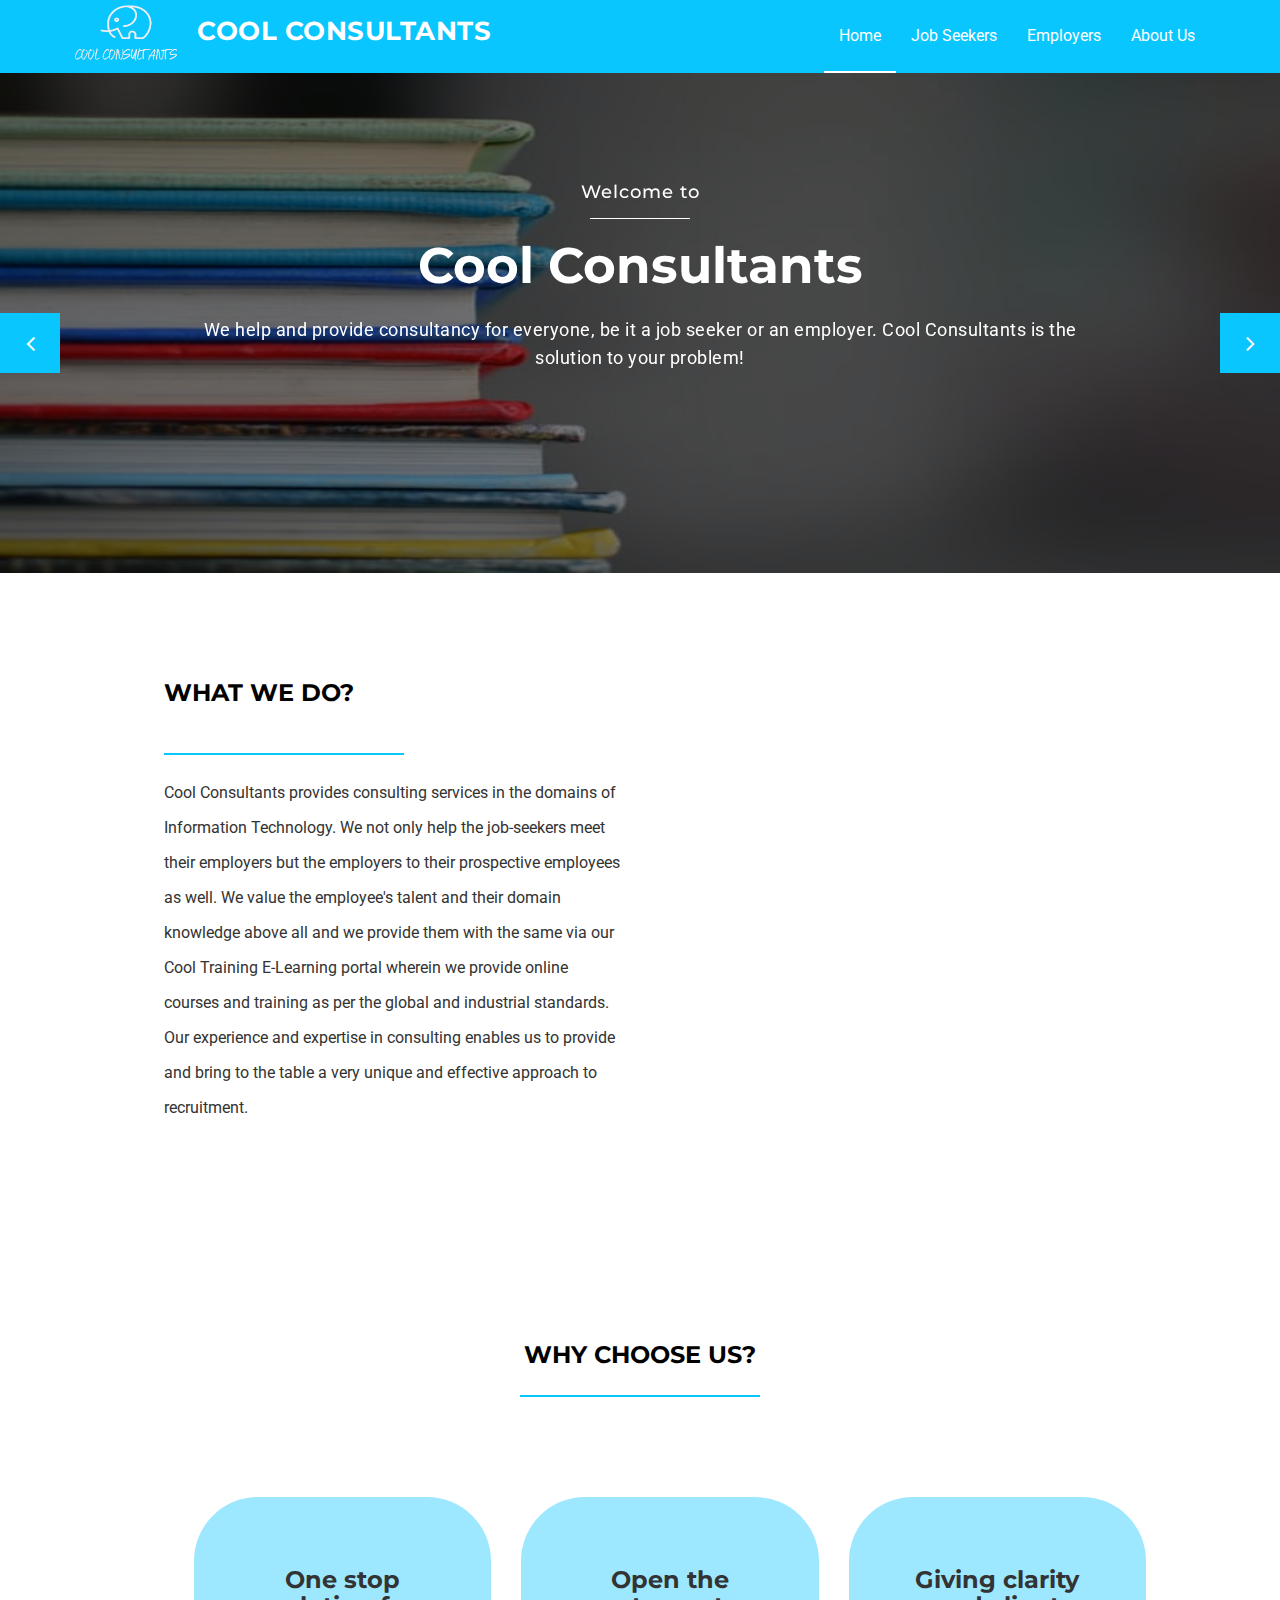
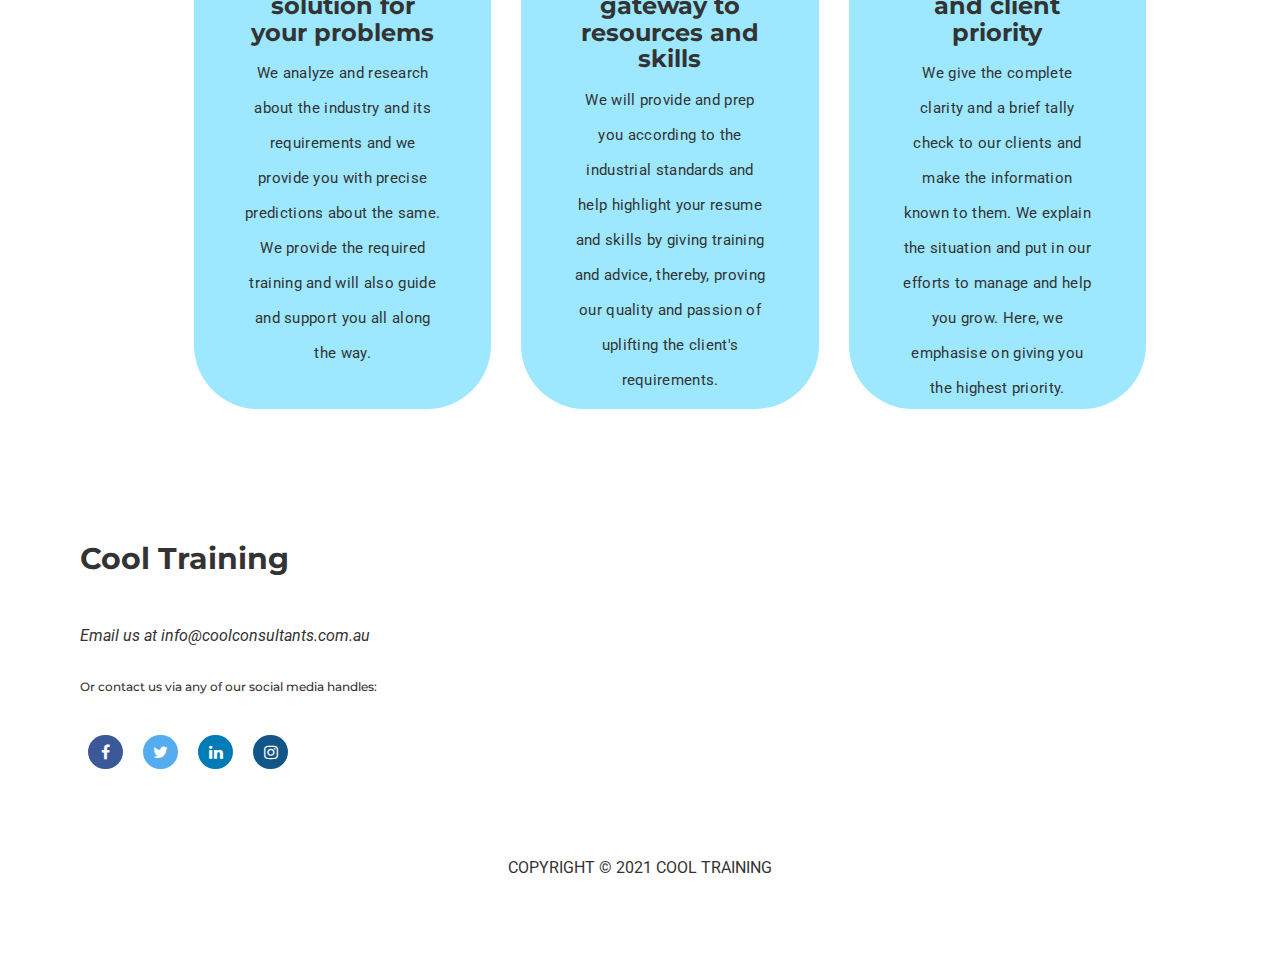
==== index.html @ 268cb94e "first commit" ====
<!DOCTYPE html>
<html lang="en">
  <head>
    <meta charset="utf-8">
    <meta http-equiv="X-UA-Compatible" content="IE=edge">
    <meta name="viewport" content="width=device-width, initial-scale=1">    
    <title>Cool Consultants</title>

   
    
    <link rel="shortcut icon" href="assets/img/cool.png" type="image/x-icon">

    
   
    <link href="assets/css/bootstrap.css" rel="stylesheet">   
    
    <link rel="stylesheet" type="text/css" href="assets/css/slick.css">          
    
    <link rel="stylesheet" href="assets/css/jquery.fancybox.css" type="text/css" media="screen" /> 
    
    <link id="switcher" href="assets/css/theme-color/default-theme.css" rel="stylesheet">          

   
    <link href="assets/css/style.css" rel="stylesheet">    

   
    <link href='https://fonts.googleapis.com/css?family=Montserrat:400,700' rel='stylesheet' type='text/css'>
    <link href='https://fonts.googleapis.com/css?family=Roboto:400,400italic,300,300italic,500,700' rel='stylesheet' type='text/css'>
    <link rel="stylesheet" href="https://cdnjs.cloudflare.com/ajax/libs/font-awesome/4.7.0/css/font-awesome.min.css"> 
    

    

  </head>
  <body> 

  
    <a class="scrollToTop" href="#">
      <i class="fa fa-angle-up"></i>      
    </a>
  

  
  
  <section id="mu-menu">
    <nav class="navbar navbar-default" role="navigation">  
      <div class="container">
        <div class="navbar-header">
          
          <button type="button" class="navbar-toggle collapsed" data-toggle="collapse" data-target="#navbar" aria-expanded="false" aria-controls="navbar">
            <span class="sr-only">Toggle navigation</span>
            <span class="icon-bar"></span>
            <span class="icon-bar"></span>
            <span class="icon-bar"></span>
          </button>
         
          <img src="assets/img/cool.png" style="height:4em; width:7em; float: left; ">             
          

          <a class="navbar-brand" href="index.html">&nbsp;&nbsp;Cool Consultants</a>
          
        </div>
        <div id="navbar" class="navbar-collapse collapse">
          <ul id="top-menu" class="nav navbar-nav navbar-right main-nav">
            <li class="active"><a href="index.html">Home</a></li>             
            <li><a href="jobseekers.html">Job Seekers</a></li>
                    
            <li><a href="employers.html">Employers</a></li>
            <li><a href="aboutus.html">About Us</a></li>               
           
          </ul>                     
        </div><!--/.nav-collapse -->        
      </div>     
    </nav>
  </section>
  <!-- End menu -->
  
  
  <section id="mu-slider">
    <!-- Start single slider item -->
    <div class="mu-slider-single">
      <div class="mu-slider-img">
        <figure>
          <img src="assets/img/slider/photo1.jpg" alt="img">
        </figure>
      </div>
      <div class="mu-slider-content">
        <h4>Welcome to</h4>
        <span></span>
        <h2>Cool Consultants</h2>
        <p>We help and provide consultancy for everyone, be it a job seeker or an employer. Cool Consultants is the solution to your problem!</p>
        
      </div>
    </div>
   
    <div class="mu-slider-single">
      <div class="mu-slider-img">
        <figure>
          <img src="assets/img/slider/photo2.jpg" alt="img">
        </figure>
      </div>
      <div class="mu-slider-content">
        
        <h2>Hub for Job Seekers</h2>
        <p>We understand the trends and requirements in the industry today and we train and polish you accordingly and make you job ready and hirable.</p>
       
      </div>
    </div>
    
    <div class="mu-slider-single">
      <div class="mu-slider-img">
        <figure>
          <img src="assets/img/slider/photo3.jpg" alt="img">
        </figure>
      </div>
      <div class="mu-slider-content">
        
        <h2>Resource for Employers</h2>
        <p>If you are seeking for a highly-valuable and skilled employee who will be a great resource and value for your organisation, Cool Consultants is the best place to visit.</p>
       
      </div>
    </div>
     
  </section>
  
  
  
  <section id="mu-about-us">
    <div class="container">
      <div class="row">
        <div class="col-md-12">
          <div class="mu-about-us-area">           
            <div class="row">
              <div class="col-lg-6 col-md-6">
                <div class="mu-about-us-left">
                
                  <div class="mu-title">
                    <h2 style="font-size: 24px;">What we do?</h2>    
                    <hr style="width: 240px; border-top: 2px solid #09C6FF; float: left;">          
                  </div>
                 
                  <p style = "line-height:35px;">
                       Cool Consultants provides consulting services in the domains of Information Technology. 
                       We not only help the job-seekers meet their employers but the employers to their prospective employees as well. 
                       We value the employee's talent and their domain knowledge above all and we provide them with the same via our Cool Training E-Learning portal wherein we provide online courses and training as per the global and industrial standards. 
                       Our experience and expertise in consulting enables us to provide and bring to the table a very unique and effective approach to recruitment.
                  </p>
                </div>
              </div>
              <div class="col-lg-6 col-md-6">
                <div class="mu-about-us-right">                            
                
                 
                </a>                
                </div>
              </div>
            </div>
          </div>
        </div>
      </div>
    </div>
  </section>

  
  <section id="mu-features">
    <div class="container">
      <div class="row">
        <div class="col-lg-12 col-md-12">
          <div class="mu-features-area">
            
            <div class="mu-title">
              <h2 style="font-size: 24px;">Why Choose Us?</h2>
              <hr style="width: 240px; border-top: 2px solid #09C6FF;">      
            </div>
           
            <div class="mu-features-content">
              <div class="row">
                <div class="col-lg-4 col-md-4  col-sm-6">
                  <div class="mu-single-feature">
                    
                    <h3><b>One stop solution for your problems</b></h3>
                    <p>We analyze and research about the industry and its requirements and we provide you with precise predictions about the same. We provide the required training and will also guide and support you all along the way.</p>
                  
                  </div>
                </div>
                <div class="col-lg-4 col-md-4 col-sm-6">
                  <div class="mu-single-feature">
                   
                    <h3><b>Open the gateway to resources and skills</b></h3>
                    <p>We will provide and prep you according to the industrial standards and help highlight your resume and skills by giving training and advice, thereby, proving our quality and passion of uplifting the client's requirements.</p>
                    <br>
                  </div>
                </div>
                <div class="col-lg-4 col-md-4 col-sm-6">
                  <div class="mu-single-feature">
                    
                    <h3><b>Giving clarity and client priority</b></h3>
                    <p>We give the complete clarity and a brief tally check to our clients and make the information known to them. We explain the situation and put in our efforts to manage and help you grow. Here, we emphasise on giving you the highest priority.</p>
                     <br>
                  </div>
                </div>
                
              </div>
            </div>
          
          </div>
        </div>
      </div>
    </div>
  </section>
  
  
  

  <div class="cont">
            <address>
            <h2 class="hh">Cool Training </h2> <br> <br>
            <em>Email us at  <a href = "mailto: info@coolconsultants.com.au" class="ch">info@coolconsultants.com.au</a></em> <br> <br> 
            <h6 class="para">Or contact us via any of our social media handles: </h6> <br> 
            <a href="#" class="fa fa-facebook fa-one"></a>
            <a href="#" class="fa fa-twitter fa-one"></a>
            <a href="#" class="fa fa-linkedin fa-one"></a>
            <a href="#" class="fa fa-instagram fa-one"></a> <br> <br> <br> <br>
            <p> <center> COPYRIGHT &copy; 2021 COOL TRAINING </center> </p>
            </address>
        </div>

  
  

  <script src="assets/js/jquery.min.js"></script>  
  <script src="assets/js/bootstrap.js"></script>   
  <script type="text/javascript" src="assets/js/slick.js"></script>
  <script type="text/javascript" src="assets/js/waypoints.js"></script>
  <script type="text/javascript" src="assets/js/jquery.counterup.js"></script>  
  <script type="text/javascript" src="assets/js/jquery.mixitup.js"></script>    
  <script type="text/javascript" src="assets/js/jquery.fancybox.pack.js"></script>
  <script src="assets/js/custom.js"></script> 

</body>
</html>
---- assets/css/theme-color/default-theme.css ----
.scrollToTop {
  background-color: #01bafd;
  border: 2px solid #01bafd;
}

.mu-read-more-btn:hover, .mu-read-more-btn:focus {
  background-color: #01bafd;
  border-color: #01bafd;
}

.mu-post-btn:hover, .mu-post-btn:focus {
  background-color: #01bafd;
  border-color: #01bafd;
}

#mu-header .mu-header-area .mu-header-top-right .mu-top-social-nav li a:hover, #mu-header .mu-header-area .mu-header-top-right .mu-top-social-nav li a:focus {
  color: #01bafd;
}

#mu-menu .navbar-header .navbar-brand i {
  color: #01bafd;
}
#mu-menu .navbar-default .navbar-nav li > a:hover, #mu-menu .navbar-default .navbar-nav li > a:focus {
  border-color: black;
  color: black;
}
#mu-menu .navbar-default .navbar-nav li .dropdown-menu {
  border-top: 2px solid #09C6FF;
}
#mu-menu .navbar-default .navbar-nav li .dropdown-menu li a:hover, #mu-menu .navbar-default .navbar-nav li .dropdown-menu li a:focus {
  background-color: #09C6FF;
  color: #09C6FF;
}
#mu-menu .navbar-default .navbar-nav .open a:hover, #mu-menu .navbar-default .navbar-nav .open a:focus {
  background-color: #09C6FF;
}

#mu-menu .navbar-default .navbar-nav > .active > a, #mu-menu .navbar-default .navbar-nav > .active > a:hover, #mu-menu .navbar-default .navbar-nav > .active > a:focus {
  color: white;
  border-bottom: 2px solid white;
  background-color: transparent;
}

#mu-search .mu-search-area .mu-search-close {
  background-color: #01bafd;
}

#mu-slider .mu-slider-single .mu-slider-content span {
  background-color: white;
}
#mu-slider .slick-prev,
#mu-slider .slick-next {
  background-color: #09C6FF;
  color: white;
  border-radius: 2em;
}

#mu-features .mu-features-area .mu-features-content .mu-single-feature span {
  color: #09C6FF;
  border: 1px solid white;
}
#mu-features .mu-features-area .mu-features-content .mu-single-feature a:hover, #mu-features .mu-features-area .mu-features-content .mu-single-feature a:focus {
  color: #01bafd;
  border-color: #01bafd;
}

#mu-latest-courses .mu-latest-courses-area .mu-latest-courses-content .slick-dots .slick-active {
  background-color: #09C6FF;
}

.mu-latest-course-single .mu-latest-course-img .mu-latest-course-imgcaption a:hover, .mu-latest-course-single .mu-latest-course-img .mu-latest-course-imgcaption a:focus {
  color: #01bafd;
}
.mu-latest-course-single .mu-latest-course-single-content h4 a:hover, .mu-latest-course-single .mu-latest-course-single-content h4 a:focus {
  color: #01bafd;
}
.mu-latest-course-single .mu-latest-course-single-content .mu-latest-course-single-contbottom .mu-course-details {
  color: #01bafd;
}

#mu-our-teacher .mu-our-teacher-area .mu-our-teacher-content .mu-our-teacher-single .mu-our-teacher-img .mu-our-teacher-social {
  background-color: #01bafd;
}
#mu-our-teacher .mu-our-teacher-area .mu-our-teacher-content .mu-our-teacher-single .mu-our-teacher-img .mu-our-teacher-social a:hover, #mu-our-teacher .mu-our-teacher-area .mu-our-teacher-content .mu-our-teacher-single .mu-our-teacher-img .mu-our-teacher-social a:focus {
  color: #01bafd;
}

#mu-testimonial .mu-testimonial-area .mu-testimonial-content .mu-testimonial-item .mu-testimonial-info span {
  color: #01bafd;
}
#mu-testimonial .mu-testimonial-area .mu-testimonial-content .slick-dots .slick-active {
  background-color: #01bafd;
}

.mu-blog-single-item .mu-blog-single-img .mu-blog-caption h3 a:hover {
  color: #01bafd;
}
.mu-blog-single-item .mu-blog-meta a:hover, .mu-blog-single-item .mu-blog-meta a:focus {
  color: #01bafd;
}
.mu-blog-single-item .mu-blog-description a:hover, .mu-blog-single-item .mu-blog-description a:focus {
  border-color: #01bafd;
}

#mu-page-breadcrumb .mu-page-breadcrumb-area .breadcrumb .active {
  color: #09C6FF;
}

#mu-course-content {
  background-color: #f8f8f8;
  display: inline;
  float: left;
  padding: 100px 0;
  width: 100%;
}
#mu-course-content .mu-course-content-area {
  display: inline;
  float: left;
  width: 100%;
}
#mu-course-content .mu-course-content-area .mu-course-container {
  display: inline;
  float: left;
  width: 100%;
}
#mu-course-content .mu-course-content-area .mu-course-container .mu-latest-course-single {
  border: 1px solid white;
  margin-bottom: 30px;
}
#mu-course-content .mu-course-content-area .mu-sidebar .mu-single-sidebar .mu-sidebar-catg li a:hover, #mu-course-content .mu-course-content-area .mu-sidebar .mu-single-sidebar .mu-sidebar-catg li a:focus {
  color: #09C6FF;
}
#mu-course-content .mu-course-content-area .mu-sidebar .mu-single-sidebar .mu-sidebar-popular-courses .media .media-body .media-heading a:hover, #mu-course-content .mu-course-content-area .mu-sidebar .mu-single-sidebar .mu-sidebar-popular-courses .media .media-body .media-heading a:focus {
  color: #09C6FF;
}
#mu-course-content .mu-course-content-area .mu-sidebar .mu-single-sidebar .tag-cloud a:hover, #mu-course-content .mu-course-content-area .mu-sidebar .mu-single-sidebar .tag-cloud a:focus {
  color: #09C6FF;
  border-color: #09C6FF;
}

.mu-pagination .pagination li a:hover, .mu-pagination .pagination li a:focus {
  background-color: #09C6FF;
  border-color: #09C6FF;
}
.mu-pagination .pagination .active a {
  background-color: #01bafd;
  border-color: #01bafd;
}

ul.cll {
  background-color: white;
  color: #09C6FF;
}

.mu-related-item {
  display: inline;
  float: left;
  margin-top: 30px;
  width: 100%;
}
.mu-related-item .mu-related-item-area #mu-related-item-slide .slick-prev,
.mu-related-item .mu-related-item-area #mu-related-item-slide .slick-next {
  background-color: #09C6FF;
}

.mu-blog-single .mu-blog-single-item .mu-blog-tags .mu-news-single-tagnav li a:hover, .mu-blog-single .mu-blog-single-item .mu-blog-tags .mu-news-single-tagnav li a:focus {
  color: #09C6FF;
}
.mu-blog-single .mu-blog-single-item .mu-blog-social .mu-news-social-nav li a:hover, .mu-blog-single .mu-blog-single-item .mu-blog-social .mu-news-social-nav li a:focus {
  background-color: #09C6FF;
  border-color: #09C6FF;
}

.mu-blog-single-navigation a:hover, .mu-blog-single-navigation a:focus {
  background-color: #09C6FF;
  border-color: #09C6FF;
}

.mu-comments-area {
  display: inline;
  float: left;
  width: 100%;
  margin-top: 20px;
}
.mu-comments-area h3 {
  margin-bottom: 20px;
  padding: 20px;
  border-bottom: 1px solid white;
  padding-left: 0;
}
.mu-comments-area .comments .commentlist li .reply-btn:hover, .mu-comments-area .comments .commentlist li .reply-btn:focus {
  background-color: #09C6FF;
  border-color: #09C6FF;
}
.mu-comments-area .comments .commentlist li .author-tag {
  background-color: #09C6FF;
}
.mu-comments-area .comments .comments-pagination li a:hover, .mu-comments-area .comments .comments-pagination li a:focus {
  color: #09C6FF;
}

#mu-gallery .mu-gallery-area .mu-gallery-content {
  width: 100%;
}
#mu-gallery .mu-gallery-area .mu-gallery-content .mu-gallery-top ul li {
  background-color: black;
  border: 1px solid black;
}
#mu-gallery .mu-gallery-area .mu-gallery-content .mu-gallery-top ul li:hover, #mu-gallery .mu-gallery-area .mu-gallery-content .mu-gallery-top ul li:focus {
  color: #09C6FF;
  border-color: white;
}
#mu-gallery .mu-gallery-area .mu-gallery-content .mu-gallery-top ul .active {
  color: #09C6FF;
  border-color: #09C6FF;
}
#mu-gallery .mu-gallery-area .mu-gallery-content .mu-gallery-body ul li .mu-single-gallery .mu-single-gallery-item .mu-single-gallery-info .mu-single-gallery-info-inner a {
  background-color: #09C6FF;
}

#mu-contact .mu-contact-area .mu-contact-content .mu-contact-left .contactform input[type="text"]:focus,
#mu-contact .mu-contact-area .mu-contact-content .mu-contact-left .contactform input[type="email"]:focus,
#mu-contact .mu-contact-area .mu-contact-content .mu-contact-left .contactform input[type="url"]:focus {
  border-color: #09C6FF;
}
#mu-contact .mu-contact-area .mu-contact-content .mu-contact-left .contactform textarea:focus {
  border-color: #09C6FF;
}

#mu-error .mu-error-area h2 {
  color: #09C6FF;
}

#mu-footer .mu-footer-top .mu-footer-top-area .mu-footer-widget ul li a:hover, #mu-footer .mu-footer-top .mu-footer-top-area .mu-footer-widget ul li a:focus {
  color: #09C6FF;
}
#mu-footer .mu-footer-top .mu-footer-top-area .mu-footer-widget .mu-subscribe-form input[type="email"]:focus {
  border-color: #09C6FF;
}
#mu-footer .mu-footer-top .mu-footer-top-area .mu-footer-widget .mu-subscribe-form .mu-subscribe-btn {
  background-color: #09C6FF;
}
---- assets/css/style.css ----
.page h1.format-icon:before {
content: none;
}

.cont {
  margin-left: 0;
  margin-right: 0;
  padding: 5em;
}

p {
   line-height: 35px;
}

.parallax-window {
    background: transparent;
    position: relative;
}

#parallax-1 {
    min-height: 780px;
}

.container-fluid {
    max-width: 1500px;
}

.container-fluid, .container-lg, .container-md, .container-sm, .container-xl {
    width: 100%;
    padding-right: 15px;
    padding-left: 15px;
    margin-right: auto;
    margin-left: auto;
}

div {
    display: block;
}

.row {
    margin-left: 2em;
    margin-right: 2em;
}


.imgg {
    height: 5em;
    width: 7em;
}



.tm-logo {
    position: absolute;
    z-index: 500;
    top: 5px;
    left: 16px;
    display: flex;
    border-radius: 12em;
    align-items: center;
    justify-content: center;
    background-color: #09C6FF;
    color: white;
    width: 300px;
    height: 300px;
    padding: 2em;
}

.hh {
  padding-top: 3em;
}

.fa:hover {
  opacity: 0.8;
  color: #09C6FF;
}

/* Set a specific color for each brand */

/* Facebook */
.fa-facebook {
  background: #3B5998;
  color: white;
}

/*LinkedIn*/
.fa-linkedin {
  background: #007bb5;
  color: white;
}

/*Instagram*/
.fa-instagram {
  background: #125688;
  color: white;
}

/* Twitter */
.fa-twitter {
  background: #55ACEE;
  color: white;
}

.fa-one {
  padding: 9px;
  font-size: 35px;
  width: 35px;
  text-align: center;
  text-decoration: none;
  border-radius: 6em;
  margin: 9px 8px;
}

.fa-one:hover{
  color: #09C6FF;
  background-color: white;
  opacity: 0.8;
}

body {
  background-color: #ffffff;
  font-family: "Roboto", sans-serif;
  color: #333333;
  font-size: 16px;
  overflow-x: hidden;
}

.no-padding {
  padding: 0;
}

.no-border {
  border: none;
}

/* MODULES - Individual site components */
ul {
  padding: 0;
  margin: 0;
  list-style: none;
}

a {
  text-decoration: none;
  color: #333333;
}

a.ch {
  color: #333333;
}

a.ch:hover{
  color: #09C6FF;
}

a.chh {
  color: white;
}

a.chh:hover {
  color: #09C6FF;
}

a:hover,
a:focus {
  outline: none;
  text-decoration: none;
  color: white;
}

li.c {
  color: #09C6FF;
}

h1, h2, h3, h4, h5, h6 {
  font-family: "Montserrat", sans-serif;
}

h2 {
  font-size: 30px;
  font-weight: 700;
  line-height: 40px;
  margin: 0;
}

h2.t {
  color: white;
  font-size: 42px;
}

img {
  border: none;
}

.mu-read-more-btn {
  border: 1px solid #fff;
  color: #fff;
  display: inline-block;
  margin-top: 10px;
  padding: 10px 20px;
  text-transform: uppercase;
  -webkit-transition: all 0.5s;
  -moz-transition: all 0.5s;
  -ms-transition: all 0.5s;
  -o-transition: all 0.5s;
  transition: all 0.5s;
}
.mu-read-more-btn:hover, .mu-read-more-btn:focus {
  color: #fff;
}

.mu-post-btn {
  background-color: transparent;
  border: 1px solid #ddd;
  display: inline-block;
  font-size: 16px;
  padding: 10px 18px;
  -webkit-transition: all 0.5s;
  -moz-transition: all 0.5s;
  -ms-transition: all 0.5s;
  -o-transition: all 0.5s;
  transition: all 0.5s;
}
.mu-post-btn:hover, .mu-post-btn:focus {
  color: white;
  background-color: #09C6FF;
  border-color: #09C6FF;
}

/* LAYOUTS - Page layout styles */
/*==================
 HEADER SECTION
====================*/
#mu-header {
  background-color: #f8f8f8;
  display: inline;
  float: left;
  width: 100%;
}
#mu-header .mu-header-area {
  display: inline;
  float: left;
  padding: 10px 0;
  width: 100%;
}
#mu-header .mu-header-area .mu-header-top-left {
  display: inline;
  float: left;
  width: 100%;
}
#mu-header .mu-header-area .mu-header-top-left .mu-top-email {
  display: inline;
  float: left;
  font-size: 14px;
}
#mu-header .mu-header-area .mu-header-top-left .mu-top-email i {
  margin-right: 5px;
}
#mu-header .mu-header-area .mu-header-top-left .mu-top-phone {
  border-left: 1px solid #ddd;
  display: inline;
  font-size: 14px;
  float: left;
  margin-left: 15px;
  padding-left: 15px;
}
#mu-header .mu-header-area .mu-header-top-left .mu-top-phone i {
  margin-right: 5px;
}
#mu-header .mu-header-area .mu-header-top-right {
  display: inline;
  float: left;
  text-align: right;
  width: 100%;
}
#mu-header .mu-header-area .mu-header-top-right .mu-top-social-nav {
  display: inline-block;
}
#mu-header .mu-header-area .mu-header-top-right .mu-top-social-nav li {
  display: inline-block;
}
#mu-header .mu-header-area .mu-header-top-right .mu-top-social-nav li a {
  display: inline-block;
  font-size: 14px;
  padding: 0 8px;
  -webkit-transition: all 0.5s;
  -moz-transition: all 0.5s;
  -ms-transition: all 0.5s;
  -o-transition: all 0.5s;
  transition: all 0.5s;
}

/*==================
 NAVBAR SECTION
====================*/
#mu-menu {
  display: inline;
  float: left;
  width: 100%;
}
#mu-menu .navbar-header .navbar-brand {
  color: white;
  font-family: "Montserrat", sans-serif;
  font-size: 26px;
  font-weight: bold;
  text-transform: uppercase;
  padding-top: 20px;
  letter-spacing: 0.5px;
}
#mu-menu .navbar-header .navbar-brand i {
  font-size: 35px;
}
#mu-menu .navbar-header .navbar-brand span {
  margin-left: 4px;
}
#mu-menu .navbar-default {
  background-color: #09C6FF;
  border-radius: 0;
  border-left: none;
  border-right: none;
  margin-bottom: 0px;
}
#mu-menu .navbar-default .navbar-nav li > a {
  border-bottom: 2px solid transparent;
  padding-bottom: 25px;
  padding-top: 25px;
  margin-bottom: -1px;
  -webkit-transition: all 0.5s;
  -moz-transition: all 0.5s;
  -ms-transition: all 0.5s;
  -o-transition: all 0.5s;
  transition: all 0.5s;
}
#mu-menu .navbar-default .navbar-nav li #mu-search-icon:hover, #mu-menu .navbar-default .navbar-nav li #mu-search-icon:focus {
  border: none;
}
#mu-menu .navbar-default .navbar-nav li .dropdown-menu {
  border-radius: 0px;
  background-color: white;
  color: #09C6FF;
}
#mu-menu .navbar-default .navbar-nav li .dropdown-menu li a {
  color: #09C6FF;
  padding-top: 10px;
  padding-bottom: 10px;
}
#mu-menu .navbar-default .navbar-nav li .dropdown-menu li a:hover, #mu-menu .navbar-default .navbar-nav li .dropdown-menu li a:focus {
  color: #fff;
}
#mu-menu .navbar-default .navbar-nav .open a:hover, #mu-menu .navbar-default .navbar-nav .open a:focus {
  color: #fff;
}



/* ALL SECTION */
/*scrol to top*/
.scrollToTop {
  border-radius: 2em;
  border-color: #09C6FF;
  bottom: 60px;
  color: white;
  background-color: #09C6FF;
  display: none;
  font-size: 30px;
  line-height: 50px;
  height: 50px;
  font-family: "Montserrat", sans-serif;
  padding: 4px 0;
  position: fixed;
  right: 20px;
  text-align: center;
  text-decoration: none;
  width: 50px;
  z-index: 999;
  -webkit-transition: all 0.5s ease 0s;
  -moz-transition: all 0.5s ease 0s;
  -ms-transition: all 0.5s ease 0s;
  -o-transition: all 0.5s ease 0s;
  transition: all 0.5s ease 0s;
}
.scrollToTop:hover {
  color: #09C6FF;
  background-color: white;
  border-color: white;
}
.scrollToTop i {
  display: block;
}
.scrollToTop span {
  display: block;
  text-transform: uppercase;
  font-size: 14px;
  font-weight: bold;
}

.scrollToTop:hover,
.scrollToTop:focus {
  color: #09C6FF;
}

#mu-search {
  background-color: rgba(0, 0, 0, 0.9);
  height: 100%;
  left: 0;
  opacity: 1;
  position: fixed;
  top: 0;
  transform: translateY(-100%) scale(0);
  -webkit-transition: all 0.5s ease-in-out 0s;
  -moz-transition: all 0.5s ease-in-out 0s;
  -ms-transition: all 0.5s ease-in-out 0s;
  -o-transition: all 0.5s ease-in-out 0s;
  transition: all 0.5s ease-in-out 0s;
  width: 100%;
  z-index: 99999;
}
#mu-search .mu-search-area {
  display: inline;
  float: left;
  width: 100%;
  padding: 20% 0;
  text-align: center;
}
#mu-search .mu-search-area .mu-search-close {
  border: none;
  color: #fff;
  display: inline-block;
  font-size: 25px;
  outline: none;
  height: 50px;
  line-height: 50px;
  position: absolute;
  right: 100px;
  text-align: center;
  top: 50px;
  width: 50px;
}
#mu-search .mu-search-area .mu-search-form input[type="search"] {
  background: transparent none repeat scroll 0 0;
  border: medium none;
  color: #fff;
  font-size: 45px;
  font-family: "Montserrat", sans-serif;
  height: 100px;
  outline: medium none;
  text-align: center;
  width: 100%;
}

#mu-search.mu-search-open {
  transform: translateY(0) scale(1);
}

/*==================
 SLIDER SECTION
====================*/
#mu-slider {
  display: inline;
  float: left;
  width: 100%;
}
#mu-slider .mu-slider-single {
  display: inline;
  float: left;
  width: 100%;
  position: relative;
}
#mu-slider .mu-slider-single .mu-slider-img {
  display: inline;
  float: left;
  width: 100%;
  height: 500px;
}
#mu-slider .mu-slider-single .mu-slider-img:after {
  background-color: rgba(0, 0, 0, 0.5);
  content: '';
  position: absolute;
  left: 0;
  right: 0;
  top: 0;
  bottom: 0;
}
#mu-slider .mu-slider-single .mu-slider-img figure {
  height: 100%;
  width: 100%;
}
#mu-slider .mu-slider-single .mu-slider-img figure img {
  width: 100%;
  height: 100%;
}
#mu-slider .mu-slider-single .mu-slider-content {
  color: #fff;
  position: absolute;
  left: 0;
  right: 0;
  top: 20%;
  padding: 0 15%;
  width: 100%;
  text-align: center;
  height: 100%;
}
#mu-slider .mu-slider-single .mu-slider-content h4 {
  letter-spacing: 1px;
  margin-bottom: 0;
}
#mu-slider .mu-slider-single .mu-slider-content span {
  display: inline-block;
  height: 1px;
  width: 100px;
}
#mu-slider .mu-slider-single .mu-slider-content h2 {
  font-size: 50px;
  line-height: 80px;
  margin-bottom: 10px;
}
#mu-slider .mu-slider-single .mu-slider-content p {
  font-size: 18px;
  letter-spacing: 0.5px;
  line-height: 28px;
}
#mu-slider .mu-slider-single .mu-slider-content a {
  margin-top: 25px;
}
#mu-slider .slick-prev,
#mu-slider .slick-next {
  height: 60px;
  width: 60px;
  border-radius: 2em;
}
#mu-slider .slick-prev:before,
#mu-slider .slick-next:before {
  color: white;
  font-size: 25px;
}

/*==================
 SERVICE SECTION
====================*/
#mu-service {
  display: inline;
  float: left;
  margin-top: -80px;
  width: 100%;
  margin-top: 8em;
  margin-bottom: 5em;
}
#mu-service .mu-service-area {
  display: inline;
  float: left;
  width: 100%;
}
#mu-service .mu-service-area .mu-service-single {
  background-color: black;
  color: #fff;
  /*display: inline;*/
  float: left;
  padding: 35px 25px;
  text-align: center;
  width: 33.33%;
  border-radius: 8em;
  margin-left:0;
}
#mu-service .mu-service-area .mu-service-single:nth-child(2) {
  background-color: #09C6FF;
}
#mu-service .mu-service-area .mu-service-single:nth-child(3) {
  background-color: black;
}
#mu-service .mu-service-area .mu-service-single span {
  font-size: 30px;
}
#mu-service .mu-service-area .mu-service-single h3 {
  font-size: 25px;
}
#mu-service .mu-service-area .mu-service-single p {
  font-weight: lighter;
}

/*==================
 ABOUT SECTION
====================*/
#mu-about-us {
  display: inline;
  float: left;
  width: 100%;
  padding: 100px 0;
}
#mu-about-us .mu-about-us-area {
  display: inline;
  float: left;
  width: 100%;
}
#mu-about-us .mu-about-us-area .mu-about-us-left {
  display: inline;
  float: left;
  width: 100%;
}
#mu-about-us .mu-about-us-area .mu-about-us-left h2 {
  font-size: 40px;
  margin-bottom: 20px;
  text-align: left;
}
#mu-about-us .mu-about-us-area .mu-about-us-left ul {
  margin-left: 25px;
  margin-bottom: 15px;
}
#mu-about-us .mu-about-us-area .mu-about-us-left ul li {
  line-height: 30px;
  list-style: circle;
}
#mu-about-us .mu-about-us-area .mu-about-us-right {
  display: inline;
  float: left;
  width: 100%;
  display: block;
  width: 100%;
  background-color: #ccc;
}
#mu-about-us .mu-about-us-area .mu-about-us-right a {
  display: block;
  width: 100%;
  position: relative;
}
#mu-about-us .mu-about-us-area .mu-about-us-right a img {
  width: 100%;
}
#mu-about-us .mu-about-us-area .mu-about-us-right a:after {
  background-color: rgba(0, 0, 0, 0.8);
  bottom: 0;
  color: #ddd;
  content: '\f04b';
  font-family: fontAwesome;
  font-size: 50px;
  left: 0;
  padding-top: 27%;
  position: absolute;
  right: 0;
  text-align: center;
  top: 0;
}

/*==== about us dynamic video player ====*/
#about-video-popup {
  background-color: rgba(0, 0, 0, 0.9);
  position: fixed;
  left: 0;
  top: 0;
  right: 0;
  text-align: center;
  bottom: 0;
  z-index: 99999;
}
#about-video-popup span {
  color: #fff;
  cursor: pointer;
  float: right;
  font-size: 30px;
  margin-right: 50px;
  margin-top: 50px;
}
#about-video-popup iframe {
  background: url(../img/loader.gif) center center no-repeat;
  margin: 10% auto;
  width: 650px;
  height: 450px;
}

.mu-title {
  display: inline;
  float: left;
  text-align: center;
  width: 100%;
}
.mu-title h2 {
  color: #000;
  margin-bottom: 10px;
  text-transform: uppercase;
}
.mu-title p {
  color: #555;
  letter-spacing: 0.3px;
  line-height: 1.7;
  padding: 0 120px;
}

/*==================
 ABOUT US COUNTER SECTION
====================*/
#mu-abtus-counter {
  background-image: url("../img/counter-bg.jpg");
  background-repeat: no-repeat;
  background-size: 100%;
  display: inline;
  float: left;
  padding: 100px 0;
  width: 100%;
}
#mu-abtus-counter .mu-abtus-counter-area {
  display: inline;
  float: left;
  width: 100%;
}
#mu-abtus-counter .mu-abtus-counter-area .mu-abtus-counter-single {
  border-right: 2px solid #888;
  display: inline;
  float: left;
  text-align: center;
  width: 100%;
}
#mu-abtus-counter .mu-abtus-counter-area .mu-abtus-counter-single span {
  color: #fff;
  display: inline-block;
  font-size: 50px;
}
#mu-abtus-counter .mu-abtus-counter-area .mu-abtus-counter-single h4 {
  color: #fff;
  font-size: 40px;
  font-weight: bold;
  margin-bottom: 5px;
  margin-top: 20px;
}
#mu-abtus-counter .mu-abtus-counter-area .mu-abtus-counter-single p {
  color: #fff;
  font-size: 18px;
  text-transform: uppercase;
}
#mu-abtus-counter .mu-abtus-counter-area .no-border {
  border: none;
}

/*==================
 FEATURES SECTION
====================*/
#mu-features {
  display: inline;
  float: left;
  padding: 100px 0;
  width: 100%;
}
#mu-features .mu-features-area {
  display: inline;
  float: left;
  width: 100%;
}
#mu-features .mu-features-area .mu-features-content {
  display: inline;
  float: left;
  margin-top: 50px;
  width: 100%;
}
#mu-features .mu-features-area .mu-features-content .mu-single-feature {
  display: inline;
  float: left;
  margin-bottom: 30px;
  margin-top: 30px;
  padding: 50px;
  width: 100%;
  background-color: rgba(9, 198, 255, 0.4);
  border-radius: 4em;
  text-align: center;
  height: 30em;
  margin-left: 30px;
  margin-right: 30px;
  height: 32em;
}
#mu-features .mu-features-area .mu-features-content .mu-single-feature span {
  font-size: 25px;
  padding: 10px 15px;
}
#mu-features .mu-features-area .mu-features-content .mu-single-feature h4 {
  margin-bottom: 15px;
  margin-top: 15px;
  padding-bottom: 10px;
  position: relative;
}

#mu-features .mu-features-area .mu-features-content .mu-single-feature p {
  font-size: 15px;
  letter-spacing: 0.3px;
 
}
#mu-features .mu-features-area .mu-features-content .mu-single-feature a {
  border: 1px solid #888;
  display: inline-block;
  font-size: 14px;
  margin-top: 10px;
  padding: 5px 10px;
  text-transform: uppercase;
  -webkit-transition: all 0.5s;
  -moz-transition: all 0.5s;
  -ms-transition: all 0.5s;
  -o-transition: all 0.5s;
  transition: all 0.5s;
}

/*==================
 LATEST COURSES SECTION
====================*/
#mu-latest-courses {
  background-color: #333;
  display: inline;
  float: left;
  padding: 100px 0;
  width: 100%;
}
#mu-latest-courses .mu-latest-courses-area {
  display: inline;
  float: left;
  width: 100%;
}
#mu-latest-courses .mu-latest-courses-area .mu-title h2 {
  color: #fff;
}
#mu-latest-courses .mu-latest-courses-area .mu-title p {
  color: #fff;
}
#mu-latest-courses .mu-latest-courses-area .mu-latest-courses-content {
  display: inline;
  float: left;
  margin-top: 50px;
  width: 100%;
}
#mu-latest-courses .mu-latest-courses-area .mu-latest-courses-content .slick-slide {
  outline: none;
  border-radius: 2em;
}
#mu-latest-courses .mu-latest-courses-area .mu-latest-courses-content .slick-dots li {
  background-color: #fff;
  border-radius: 2em;
  height: 8px;
  width: 20px;
}
#mu-latest-courses .mu-latest-courses-area .mu-latest-courses-content .slick-dots li button {
  display: none;
}

.mu-latest-course-single {
  background-color: #fff;
  display: inline;
  float: left;
  width: 100%;
}
.mu-latest-course-single .mu-latest-course-img {
  display: inline;
  float: left;
  width: 100%;
}
.mu-latest-course-single .mu-latest-course-img a {
  display: block;
}
.mu-latest-course-single .mu-latest-course-img a img {
  width: 100%;
}
.mu-latest-course-single .mu-latest-course-img .mu-latest-course-imgcaption {
  background-color: #f8f8f8;
  display: inline;
  float: left;
  padding: 10px 15px;
  width: 100%;
  
}
.mu-latest-course-single .mu-latest-course-img .mu-latest-course-imgcaption a {
  display: inline-block;
  float: left;
  -webkit-transition: all 0.5s;
  -moz-transition: all 0.5s;
  -ms-transition: all 0.5s;
  -o-transition: all 0.5s;
  transition: all 0.5s;
}
.mu-latest-course-single .mu-latest-course-img .mu-latest-course-imgcaption span {
  float: right;
}
.mu-latest-course-single .mu-latest-course-img .mu-latest-course-imgcaption span i {
  margin-right: 5px;
}
.mu-latest-course-single .mu-latest-course-single-content {
  display: inline;
  float: left;
  width: 100%;
  padding: 20px;
}
.mu-latest-course-single .mu-latest-course-single-content h4 {
  color: #333;
  line-height: 1.4;
}
.mu-latest-course-single .mu-latest-course-single-content h4 a {
  color: #333;
  -webkit-transition: all 0.5s;
  -moz-transition: all 0.5s;
  -ms-transition: all 0.5s;
  -o-transition: all 0.5s;
  transition: all 0.5s;
}
.mu-latest-course-single .mu-latest-course-single-content p {
  font-size: 14px;
  letter-spacing: 0.3px;
  line-height: 1.7;
}
.mu-latest-course-single .mu-latest-course-single-content .mu-latest-course-single-contbottom {
  border-top: 1px solid #ccc;
  display: inline;
  float: left;
  margin-top: 15px;
  padding-top: 15px;
  width: 100%;
}
.mu-latest-course-single .mu-latest-course-single-content .mu-latest-course-single-contbottom .mu-course-details {
  display: inline-block;
  float: left;
  -webkit-transition: all 0.5s;
  -moz-transition: all 0.5s;
  -ms-transition: all 0.5s;
  -o-transition: all 0.5s;
  transition: all 0.5s;
}
.mu-latest-course-single .mu-latest-course-single-content .mu-latest-course-single-contbottom .mu-course-details:hover, .mu-latest-course-single .mu-latest-course-single-content .mu-latest-course-single-contbottom .mu-course-details:focus {
  color: #333;
}
.mu-latest-course-single .mu-latest-course-single-content .mu-latest-course-single-contbottom .mu-course-price {
  display: inline-block;
  float: right;
}

/*==================
 TEACHER SECTION
====================*/
#mu-our-teacher {
  display: inline;
  float: left;
  padding: 100px 0;
  width: 100%;
}
#mu-our-teacher .mu-our-teacher-area {
  display: inline;
  float: left;
  width: 100%;
}
#mu-our-teacher .mu-our-teacher-area .mu-our-teacher-content {
  display: inline;
  float: left;
  margin-top: 50px;
  width: 100%;
}
#mu-our-teacher .mu-our-teacher-area .mu-our-teacher-content .mu-our-teacher-single {
  display: inline;
  float: left;
  width: 100%;
}
#mu-our-teacher .mu-our-teacher-area .mu-our-teacher-content .mu-our-teacher-single:hover .mu-our-teacher-img .mu-our-teacher-social {
  opacity: 1;
}
#mu-our-teacher .mu-our-teacher-area .mu-our-teacher-content .mu-our-teacher-single:hover .mu-our-teacher-img .mu-our-teacher-social a {
  -moz-transform: translateY(0%);
  -o-transform: translateY(0%);
  -ms-transform: translateY(0%);
  -webkit-transform: translateY(0%);
  transform: translateY(0%);
}
#mu-our-teacher .mu-our-teacher-area .mu-our-teacher-content .mu-our-teacher-single .mu-our-teacher-img {
  background-color: #ccc;
  display: inline;
  position: relative;
  float: left;
  width: 100%;
}
#mu-our-teacher .mu-our-teacher-area .mu-our-teacher-content .mu-our-teacher-single .mu-our-teacher-img img {
  width: 100%;
}
#mu-our-teacher .mu-our-teacher-area .mu-our-teacher-content .mu-our-teacher-single .mu-our-teacher-img .mu-our-teacher-social {
  bottom: 0;
  left: 0;
  opacity: 0;
  overflow: hidden;
  padding-top: 43.5%;
  position: absolute;
  right: 0;
  text-align: center;
  top: 0;
  -webkit-transition: all 0.5s;
  -moz-transition: all 0.5s;
  -ms-transition: all 0.5s;
  -o-transition: all 0.5s;
  transition: all 0.5s;
}
#mu-our-teacher .mu-our-teacher-area .mu-our-teacher-content .mu-our-teacher-single .mu-our-teacher-img .mu-our-teacher-social a {
  border: 2px solid #fff;
  color: #fff;
  display: inline-block;
  font-size: 18px;
  height: 40px;
  line-height: 40px;
  margin: 0 5px;
  width: 40px;
  -moz-transform: translateY(-1000%);
  -o-transform: translateY(-1000%);
  -ms-transform: translateY(-1000%);
  -webkit-transform: translateY(-1000%);
  transform: translateY(-1000%);
  -webkit-transition: all 0.5s;
  -moz-transition: all 0.5s;
  -ms-transition: all 0.5s;
  -o-transition: all 0.5s;
  transition: all 0.5s;
}
#mu-our-teacher .mu-our-teacher-area .mu-our-teacher-content .mu-our-teacher-single .mu-our-teacher-img .mu-our-teacher-social a:hover, #mu-our-teacher .mu-our-teacher-area .mu-our-teacher-content .mu-our-teacher-single .mu-our-teacher-img .mu-our-teacher-social a:focus {
  background-color: #FFF;
}
#mu-our-teacher .mu-our-teacher-area .mu-our-teacher-content .mu-our-teacher-single .mu-ourteacher-single-content {
  display: inline;
  float: left;
  width: 100%;
}
#mu-our-teacher .mu-our-teacher-area .mu-our-teacher-content .mu-our-teacher-single .mu-ourteacher-single-content h4 {
  margin-bottom: 0;
  margin-top: 20px;
  text-transform: uppercase;
}
#mu-our-teacher .mu-our-teacher-area .mu-our-teacher-content .mu-our-teacher-single .mu-ourteacher-single-content span {
  color: #000;
  display: block;
  font-size: 14px;
  margin-bottom: 8px;
  margin-top: 5px;
}
#mu-our-teacher .mu-our-teacher-area .mu-our-teacher-content .mu-our-teacher-single .mu-ourteacher-single-content p {
  font-size: 15px;
}

/*==================
 TESTIMONIAL SECTION
====================*/
#mu-testimonial {
  background-attachment: fixed;
  background-image: url("../img/testimonial-bg.jpg");
  background-position: center center;
  background-size: cover;
  display: inline;
  float: left;
  padding: 100px 0;
  position: relative;
  width: 100%;
  z-index: 10;
}
#mu-testimonial:after {
  background-color: rgba(0, 0, 0, 0.8);
  content: '';
  position: absolute;
  left: 0;
  top: 0;
  bottom: 0;
  right: 0;
}
#mu-testimonial .mu-testimonial-area {
  display: inline;
  float: left;
  padding: 0 150px;
  position: relative;
  width: 100%;
  z-index: 99;
}
#mu-testimonial .mu-testimonial-area .mu-testimonial-content {
  display: inline;
  float: left;
  width: 100%;
}
#mu-testimonial .mu-testimonial-area .mu-testimonial-content .mu-testimonial-item {
  display: inline;
  float: left;
  width: 100%;
  outline: none;
}
#mu-testimonial .mu-testimonial-area .mu-testimonial-content .mu-testimonial-item .mu-testimonial-quote {
  background-color: #333;
  border-radius: 4px;
  display: inline;
  float: left;
  padding: 60px 30px;
  width: 100%;
}
#mu-testimonial .mu-testimonial-area .mu-testimonial-content .mu-testimonial-item .mu-testimonial-quote blockquote {
  border: none;
  text-align: center;
  margin-bottom: 0;
  position: relative;
}
#mu-testimonial .mu-testimonial-area .mu-testimonial-content .mu-testimonial-item .mu-testimonial-quote blockquote:before {
  content: '\f10d';
  color: #fff;
  font-family: fontAwesome;
  font-style: italic;
  left: 2%;
  position: absolute;
  top: 0;
}
#mu-testimonial .mu-testimonial-area .mu-testimonial-content .mu-testimonial-item .mu-testimonial-quote blockquote p {
  color: #fff;
  font-size: 16px;
  font-style: italic;
  letter-spacing: 0.5px;
  line-height: 1.8;
  margin-bottom: 0;
}
#mu-testimonial .mu-testimonial-area .mu-testimonial-content .mu-testimonial-item .mu-testimonial-img {
  display: inline;
  float: left;
  width: 100%;
  text-align: center;
}
#mu-testimonial .mu-testimonial-area .mu-testimonial-content .mu-testimonial-item .mu-testimonial-img img {
  background-color: #555;
  border: 1px solid #888;
  border-radius: 50%;
  margin: -50px auto 5px;
  padding: 0;
  width: 120px;
}
#mu-testimonial .mu-testimonial-area .mu-testimonial-content .mu-testimonial-item .mu-testimonial-info {
  display: inline;
  float: left;
  width: 100%;
  text-align: center;
}
#mu-testimonial .mu-testimonial-area .mu-testimonial-content .mu-testimonial-item .mu-testimonial-info h4 {
  color: #fff;
  font-size: 20px;
  margin-bottom: 0px;
}
#mu-testimonial .mu-testimonial-area .mu-testimonial-content .mu-testimonial-item .mu-testimonial-info span {
  font-size: 14px;
  letter-spacing: 0.3px;
}
#mu-testimonial .mu-testimonial-area .mu-testimonial-content .slick-dots li {
  background-color: #fff;
  height: 8px;
  width: 20px;
}
#mu-testimonial .mu-testimonial-area .mu-testimonial-content .slick-dots li button {
  display: none;
}

/*==================
 FROM BLOG SECTION
====================*/
#mu-from-blog {
  display: inline;
  float: left;
  padding: 100px 0;
  width: 100%;
}
#mu-from-blog .mu-from-blog-area {
  display: inline;
  float: left;
  width: 100%;
}
#mu-from-blog .mu-from-blog-area .mu-from-blog-content {
  display: inline;
  float: left;
  margin-top: 50px;
  width: 100%;
}

.mu-blog-single-item {
  display: inline;
  float: left;
  width: 100%;
}
.mu-blog-single-item .mu-blog-single-img {
  display: inline;
  float: left;
  width: 100%;
}
.mu-blog-single-item .mu-blog-single-img a {
  display: block;
}
.mu-blog-single-item .mu-blog-single-img a img {
  width: 100%;
}
.mu-blog-single-item .mu-blog-single-img .mu-blog-caption {
  display: inline;
  float: left;
  width: 100%;
}
.mu-blog-single-item .mu-blog-single-img .mu-blog-caption h3 a {
  -webkit-transition: all 0.5s;
  -moz-transition: all 0.5s;
  -ms-transition: all 0.5s;
  -o-transition: all 0.5s;
  transition: all 0.5s;
}
.mu-blog-single-item .mu-blog-meta {
  display: inline;
  float: left;
  margin-bottom: 15px;
  width: 100%;
  margin-top: 5px;
}
.mu-blog-single-item .mu-blog-meta a {
  display: inline-block;
  float: left;
  letter-spacing: 0.5px;
  margin-right: 10px;
  -webkit-transition: all 0.5s;
  -moz-transition: all 0.5s;
  -ms-transition: all 0.5s;
  -o-transition: all 0.5s;
  transition: all 0.5s;
}
.mu-blog-single-item .mu-blog-meta span {
  display: inline-block;
  float: left;
}
.mu-blog-single-item .mu-blog-meta span i {
  margin-right: 7px;
}
.mu-blog-single-item .mu-blog-description {
  display: inline;
  float: left;
  width: 100%;
}
.mu-blog-single-item .mu-blog-description p {
  font-size: 15px;
  letter-spacing: 0.3px;
  line-height: 1.7;
}
.mu-blog-single-item .mu-blog-description a {
  border-color: #555;
  color: #555;
  font-size: 14px;
  margin-top: 15px;
}
.mu-blog-single-item .mu-blog-description a:hover, .mu-blog-single-item .mu-blog-description a:focus {
  color: #fff;
}

/*==================
 COURSES PAGE
====================*/
#mu-page-breadcrumb {
  background-image: url("https://images.unsplash.com/photo-1484807352052-23338990c6c6?ixid=MnwxMjA3fDB8MHxzZWFyY2h8Mjl8fGNvdXJzZXN8ZW58MHx8MHx8&ixlib=rb-1.2.1&auto=format&fit=crop&w=600&q=60");
  display: inline;
  height: 31em;
  background-repeat: no-repeat;
  background-position: center;
  float: left;
  background-size: 100% 100%;
  padding: 9em 0em;
  width: 100%;
}
#b1 {
  background-image: url("https://images.unsplash.com/photo-1522202176988-66273c2fd55f?ixid=MnwxMjA3fDB8MHxzZWFyY2h8MjR8fGpvYnxlbnwwfHwwfHw%3D&ixlib=rb-1.2.1&auto=format&fit=crop&w=600&q=60");
  display: inline;
  height: 31em;
  background-repeat: no-repeat;
  background-position: center;
  float: left;
  background-size: 100% 100%;
  padding: 9em 0em;
  width: 100%;
}
#b2 {
  background-image: url("https://images.unsplash.com/photo-1522202176988-66273c2fd55f?ixid=MnwxMjA3fDB8MHxzZWFyY2h8MjR8fGpvYnxlbnwwfHwwfHw%3D&ixlib=rb-1.2.1&auto=format&fit=crop&w=600&q=60");
  display: inline;
  height: 31em;
  background-repeat: no-repeat;
  background-position: center;
  float: left;
  background-size: 100% 100%;
  padding: 9em 0em;
  width: 100%;
}
#b2 {
  display: inline;
    float: left;
    width: 100%;
    text-align: center;
    margin-bottom: 0;
}
#mu-page-breadcrumb .mu-page-breadcrumb-area {
  display: inline;
  float: left;
  width: 100%;
}
#mu-page-breadcrumb .mu-page-breadcrumb-area h2 {
  text-align: center;
  font-size: 3em;
  color: #fff;
}
#b1 {
  display: inline;
  float: left;
  width: 100%;
  text-align: center;
  margin-bottom: 0;
}
#mu-page-breadcrumb .mu-page-breadcrumb-area .breadcrumb {
  background-color: transparent;
  border-radius: 0;
  margin-bottom: 0;
  
  text-align: center;
}
#mu-page-breadcrumb .mu-page-breadcrumb-area .breadcrumb li {
  color: #fff;
}
#mu-page-breadcrumb .mu-page-breadcrumb-area .breadcrumb li a {
  color: #fff;
}

#mu-course-content {
  background-color: white;
  display: inline;
  float: left;
  padding: 100px 0;
  width: 100%;
}
#mu-course-content .mu-course-content-area {
  display: inline;
  float: left;
  width: 100%;
}
#mu-course-content .mu-course-content-area .mu-course-container {
  display: inline;
  float: left;
  width: 100%;
}
#mu-course-content .mu-course-content-area .mu-course-container .mu-latest-course-single {
  border: 1px solid #ccc;
  margin-bottom: 30px;
}
#mu-course-content .mu-course-content-area .mu-sidebar {
  display: inline;
  float: left;
  width: 100%;
}
#mu-course-content .mu-course-content-area .mu-sidebar .mu-single-sidebar {
  background-color: #FFF;
  display: inline;
  float: left;
  margin-bottom: 25px;
  padding: 0 10px 10px;
  width: 100%;
}
#mu-course-content .mu-course-content-area .mu-sidebar .mu-single-sidebar .mu-sidebar-catg {
  padding-left: 15px;
}
#mu-course-content .mu-course-content-area .mu-sidebar .mu-single-sidebar .mu-sidebar-catg li a {
  color: #333;
  display: inline-block;
  font-size: 15px;
  font-weight: normal;
  padding: 5px 0 5px 15px;
  position: relative;
  text-transform: capitalize;
  -webkit-transition: all 0.5s ease 0s;
  -moz-transition: all 0.5s ease 0s;
  -ms-transition: all 0.5s ease 0s;
  -o-transition: all 0.5s ease 0s;
  transition: all 0.5s ease 0s;
}
#mu-course-content .mu-course-content-area .mu-sidebar .mu-single-sidebar .mu-sidebar-catg li a:hover, #mu-course-content .mu-course-content-area .mu-sidebar .mu-single-sidebar .mu-sidebar-catg li a:focus {
  margin-left: 5px;
}
#mu-course-content .mu-course-content-area .mu-sidebar .mu-single-sidebar .mu-sidebar-catg li a:before {
  content: "\f101";
  font-family: FontAwesome;
  left: 0;
  position: absolute;
  top: 5px;
}
#mu-course-content .mu-course-content-area .mu-sidebar .mu-single-sidebar .mu-sidebar-popular-courses {
  display: inline;
  float: left;
  margin-top: 10px;
  width: 100%;
}
#mu-course-content .mu-course-content-area .mu-sidebar .mu-single-sidebar .mu-sidebar-popular-courses .media .media-left .media-object {
  width: 70px;
  height: 60px;
}
#mu-course-content .mu-course-content-area .mu-sidebar .mu-single-sidebar .mu-sidebar-popular-courses .media .media-body .media-heading {
  font-size: 16px;
}
#mu-course-content .mu-course-content-area .mu-sidebar .mu-single-sidebar .mu-sidebar-popular-courses .media .media-body .media-heading a {
  -webkit-transition: all 0.5s;
  -moz-transition: all 0.5s;
  -ms-transition: all 0.5s;
  -o-transition: all 0.5s;
  transition: all 0.5s;
}
#mu-course-content .mu-course-content-area .mu-sidebar .mu-single-sidebar .mu-sidebar-popular-courses .media .media-body .popular-course-price {
  font-size: 14px;
}
#mu-course-content .mu-course-content-area .mu-sidebar .mu-single-sidebar .mu-sidebar-archives li a:before {
  content: '\f0da';
}
#mu-course-content .mu-course-content-area .mu-sidebar .mu-single-sidebar .mu-sidebar-archives li a span {
  margin-left: 5px;
}
#mu-course-content .mu-course-content-area .mu-sidebar .mu-single-sidebar .tag-cloud {
  display: inline;
  float: left;
  margin-top: 5px;
  width: 100%;
}
#mu-course-content .mu-course-content-area .mu-sidebar .mu-single-sidebar .tag-cloud a {
  border-bottom: 1px solid #ccc;
  display: inline-block;
  font-size: 15px;
  letter-spacing: 0.3px;
  margin: 0 5px 10px;
  padding: 5px;
  -webkit-transition: all 0.5s;
  -moz-transition: all 0.5s;
  -ms-transition: all 0.5s;
  -o-transition: all 0.5s;
  transition: all 0.5s;
}
#mu-course-content .mu-course-content-area .mu-course-details {
  background-color: #FFF;
}
#mu-course-content .mu-course-content-area .mu-course-details .mu-latest-course-single {
  border: none;
}
#mu-course-content .mu-course-content-area .mu-course-details .mu-latest-course-single .mu-latest-course-imgcaption {
  background-color: #FFF;
}
#mu-course-content .mu-course-content-area .mu-course-details .mu-latest-course-single .mu-latest-course-single-content h2 {
  line-height: 1.7;
  margin-bottom: 20px;
}
#mu-course-content .mu-course-content-area .mu-course-details .mu-latest-course-single .mu-latest-course-single-content h4 {
  border-bottom: 1px solid #ccc;
  padding-bottom: 10px;
}
#mu-course-content .mu-course-content-area .mu-course-details .mu-latest-course-single .mu-latest-course-single-content p {
  font-size: 15px;
}
#mu-course-content .mu-course-content-area .mu-course-details .mu-latest-course-single .mu-latest-course-single-content ul {
  margin-bottom: 30px;
}
#mu-course-content .mu-course-content-area .mu-course-details .mu-latest-course-single .mu-latest-course-single-content ul li {
  margin-bottom: 10px;
}
#mu-course-content .mu-course-content-area .mu-course-details .mu-latest-course-single .mu-latest-course-single-content ul li span:first-child {
  display: inline-block;
  min-width: 150px;
  float: left;
}
#mu-course-content .mu-course-content-area .mu-course-details .mu-latest-course-single .mu-latest-course-single-content .table {
  margin-top: 10px;
}

.mu-pagination {
  display: inline;
  float: left;
  width: 100%;
}
.mu-pagination .pagination li:first-child a {
  border-radius: 0;
}
.mu-pagination .pagination li:first-child a span {
  margin-right: 5px;
}
.mu-pagination .pagination li:last-child a {
  border-radius: 0;
}
.mu-pagination .pagination li:last-child a span {
  margin-left: 5px;
}
.mu-pagination .pagination li a {
  color: #333;
  margin: 0 5px;
  -webkit-transition: all 0.5s;
  -moz-transition: all 0.5s;
  -ms-transition: all 0.5s;
  -o-transition: all 0.5s;
  transition: all 0.5s;
}
.mu-pagination .pagination li a:hover, .mu-pagination .pagination li a:focus {
  color: #fff;
}
.mu-pagination .pagination .active a {
  color: #fff;
}

.mu-related-item {
  display: inline;
  float: left;
  margin-top: 30px;
  width: 100%;
}
.mu-related-item .mu-related-item-area {
  margin-top: 30px;
}
.mu-related-item .mu-related-item-area .mu-latest-course-single {
  border: 1px solid #ccc;
}
.mu-related-item .mu-related-item-area .mu-blog-single-item {
  background-color: #FFF;
}
.mu-related-item .mu-related-item-area .mu-blog-single-item .mu-blog-caption {
  padding: 0 15px;
}
.mu-related-item .mu-related-item-area .mu-blog-single-item .mu-blog-meta {
  padding: 0 15px;
}
.mu-related-item .mu-related-item-area .mu-blog-single-item .mu-blog-description {
  padding: 0 15px 20px;
}
.mu-related-item .mu-related-item-area #mu-related-item-slide .slick-prev,
.mu-related-item .mu-related-item-area #mu-related-item-slide .slick-next {
  height: 50px;
  width: 50px;
}

/*==================
 BLOG PAGE
====================*/
.mu-blog-archive .mu-blog-single-item {
  margin-bottom: 35px;
}

.mu-blog-single .mu-blog-single-item {
  background-color: #FFF;
  padding-bottom: 30px;
}
.mu-blog-single .mu-blog-single-item .mu-blog-caption {
  padding: 0 15px;
}
.mu-blog-single .mu-blog-single-item .mu-blog-meta {
  padding: 0 15px;
}
.mu-blog-single .mu-blog-single-item .mu-blog-description {
  padding: 0 15px 30px;
}
.mu-blog-single .mu-blog-single-item .mu-blog-description ul {
  padding-left: 20px;
}
.mu-blog-single .mu-blog-single-item .mu-blog-description ul li {
  line-height: 1.8;
  padding-left: 25px;
  position: relative;
}
.mu-blog-single .mu-blog-single-item .mu-blog-description ul li:before {
  content: '\f14a';
  font-family: fontAwesome;
  position: absolute;
  left: 0;
}
.mu-blog-single .mu-blog-single-item .mu-blog-tags {
  display: inline;
  float: left;
  width: 100%;
}
.mu-blog-single .mu-blog-single-item .mu-blog-tags .mu-news-single-tagnav {
  display: inline-block;
  padding: 0 15px;
}
.mu-blog-single .mu-blog-single-item .mu-blog-tags .mu-news-single-tagnav li {
  display: inline-block;
}
.mu-blog-single .mu-blog-single-item .mu-blog-tags .mu-news-single-tagnav li:first-child {
  font-size: 16px;
}
.mu-blog-single .mu-blog-single-item .mu-blog-tags .mu-news-single-tagnav li a {
  display: inline-block;
  padding: 5px;
  font-size: 15px;
  -webkit-transition: all 0.5s;
  -moz-transition: all 0.5s;
  -ms-transition: all 0.5s;
  -o-transition: all 0.5s;
  transition: all 0.5s;
}
.mu-blog-single .mu-blog-single-item .mu-blog-social {
  display: inline;
  float: left;
  margin-top: 20px;
  width: 100%;
}
.mu-blog-single .mu-blog-single-item .mu-blog-social .mu-news-social-nav {
  display: inline-block;
  padding: 0 15px;
}
.mu-blog-single .mu-blog-single-item .mu-blog-social .mu-news-social-nav li {
  display: inline-block;
}
.mu-blog-single .mu-blog-single-item .mu-blog-social .mu-news-social-nav li:first-child {
  font-size: 16px;
}
.mu-blog-single .mu-blog-single-item .mu-blog-social .mu-news-social-nav li a {
  font-size: 15px;
  border: 1px solid #ccc;
  display: inline-block;
  min-width: 35px;
  text-align: center;
  margin: 0 5px;
  height: 35px;
  line-height: 35px;
  -webkit-transition: all 0.5s;
  -moz-transition: all 0.5s;
  -ms-transition: all 0.5s;
  -o-transition: all 0.5s;
  transition: all 0.5s;
}
.mu-blog-single .mu-blog-single-item .mu-blog-social .mu-news-social-nav li a:hover, .mu-blog-single .mu-blog-single-item .mu-blog-social .mu-news-social-nav li a:focus {
  color: #fff;
}

.mu-blog-single-navigation {
  display: inline;
  float: left;
  padding: 20px 0;
  width: 100%;
  margin-top: 30px;
}
.mu-blog-single-navigation a {
  border: 1px solid #888;
  color: #333;
  display: inline-block;
  font-size: 20px;
  font-weight: normal;
  padding: 10px 20px;
  transition: all 0.5s ease 0s;
}
.mu-blog-single-navigation a:hover, .mu-blog-single-navigation a:focus {
  color: #fff;
}
.mu-blog-single-navigation .mu-blog-prev {
  float: left;
}
.mu-blog-single-navigation .mu-blog-prev span {
  margin-right: 10px;
}
.mu-blog-single-navigation .mu-blog-next {
  float: right;
}
.mu-blog-single-navigation .mu-blog-next span {
  margin-left: 10px;
}

.mu-comments-area {
  display: inline;
  float: left;
  width: 100%;
  margin-top: 20px;
}
.mu-comments-area h3 {
  margin-bottom: 20px;
  padding: 20px;
  border-bottom: 1px solid #ccc;
  padding-left: 0;
}
.mu-comments-area .comments {
  float: left;
  display: inline;
  margin-top: 20px;
  width: 100%;
}
.mu-comments-area .comments .commentlist li {
  border-bottom: 1px solid #ddd;
  display: inline;
  float: left;
  margin-bottom: 30px;
  padding: 10px;
  position: relative;
  width: 100%;
}
.mu-comments-area .comments .commentlist li .news-img {
  background-color: #ccc;
  height: 90px;
  margin-right: 20px;
  width: 90px;
}
.mu-comments-area .comments .commentlist li .media-body p {
  margin-bottom: 0px;
}
.mu-comments-area .comments .commentlist li .media-body .author-name {
  margin-bottom: 0px;
  margin-top: 0;
}
.mu-comments-area .comments .commentlist li .comments-date {
  display: block;
  font-size: 12px;
  letter-spacing: 0.5px;
  margin-bottom: 10px;
  margin-top: 5px;
}
.mu-comments-area .comments .commentlist li .reply-btn {
  border: 1px solid #888;
  color: #333;
  display: inline-block;
  font-size: 15px;
  line-height: 13px;
  margin-bottom: 10px;
  margin-top: 20px;
  padding: 8px 15px;
  -webkit-transition: all 0.5s;
  -moz-transition: all 0.5s;
  -ms-transition: all 0.5s;
  -o-transition: all 0.5s;
  transition: all 0.5s;
}
.mu-comments-area .comments .commentlist li .reply-btn span {
  margin-left: 5px;
}
.mu-comments-area .comments .commentlist li .reply-btn:hover, .mu-comments-area .comments .commentlist li .reply-btn:focus {
  color: #fff;
  text-decoration: none;
  outline: none;
}
.mu-comments-area .comments .commentlist li .children {
  margin-left: 50px;
}
.mu-comments-area .comments .commentlist li .author-tag {
  color: #fff;
  display: inline-block;
  font-size: 12px;
  font-weight: bold;
  letter-spacing: 1px;
  margin-bottom: 5px;
  padding: 4px 8px;
}
.mu-comments-area .comments .commentlist li .author-comments {
  background-color: #f8f8f8;
}
.mu-comments-area .comments .commentlist .children {
  margin-left: 25px;
}
.mu-comments-area .comments .comments-pagination {
  display: inline-block;
  text-align: left;
}
.mu-comments-area .comments .comments-pagination li {
  display: inline-block;
}
.mu-comments-area .comments .comments-pagination li a {
  background-color: transparent;
  border: medium none;
  color: #555;
  display: inline-block;
  font-size: 15px;
  height: 25px;
  line-height: 15px;
  padding: 5px;
  text-align: center;
  width: 25px;
  -webkit-transition: all 0.5s;
  -moz-transition: all 0.5s;
  -ms-transition: all 0.5s;
  -o-transition: all 0.5s;
  transition: all 0.5s;
}
.mu-comments-area .comments .comments-pagination li a:hover, .mu-comments-area .comments .comments-pagination li a:focus {
  background-color: transparent;
  text-decoration: none;
  outline: none;
}
.mu-comments-area .comments .commentlist > li:last-child {
  margin-bottom: 0px;
}

#respond {
  display: inline;
  float: left;
  margin-top: 25px;
  width: 100%;
}
#respond .reply-title {
  font-size: 25px;
  margin-top: 0;
}
#respond .comment-notes {
  font-size: 15px;
  margin-bottom: 25px;
}
#respond .required {
  color: red;
}
#respond label {
  display: block;
}
#respond input[type="text"],
#respond input[type="email"],
#respond input[type="url"] {
  border: 1px solid #ccc;
  color: #555;
  margin-bottom: 10px;
  height: 35px;
  padding: 5px;
  width: 65%;
  -webkit-transition: all 0.5s;
  -moz-transition: all 0.5s;
  -ms-transition: all 0.5s;
  -o-transition: all 0.5s;
  transition: all 0.5s;
}
#respond textarea {
  border: 1px solid #ccc;
  color: #555;
  margin-bottom: 5px;
  padding: 10px;
  height: 200px;
  width: 100%;
  -webkit-transition: all 0.5s;
  -moz-transition: all 0.5s;
  -ms-transition: all 0.5s;
  -o-transition: all 0.5s;
  transition: all 0.5s;
}
#respond input[type="submit"] {
  margin-top: 10px;
}

/*==================
 GALLERY PAGE
====================*/
#mu-gallery {
  display: inline;
  float: left;
  padding: 100px 0;
  width: 100%;
}
#mu-gallery .mu-gallery-area {
  display: inline;
  float: left;
  width: 100%;
}
#mu-gallery .mu-gallery-area .mu-gallery-content {
  display: inline;
  float: left;
  width: 100%;
}
#mu-gallery .mu-gallery-area .mu-gallery-content .mu-gallery-top {
  display: inline;
  float: left;
  margin-top: 50px;
  padding: 20px 0;
  width: 100%;
}
#mu-gallery .mu-gallery-area .mu-gallery-content .mu-gallery-top ul {
  display: inline-block;
  text-align: center;
  width: 100%;
}
#mu-gallery .mu-gallery-area .mu-gallery-content .mu-gallery-top ul li {
  color: #fff;
  cursor: pointer;
  display: inline-block;
  font-size: 14px;
  font-weight: bold;
  letter-spacing: 0.5px;
  margin: 0 5px;
  padding: 6px 15px;
  text-transform: uppercase;
  -webkit-transition: all 0.5s;
  -moz-transition: all 0.5s;
  -ms-transition: all 0.5s;
  -o-transition: all 0.5s;
  transition: all 0.5s;
}
#mu-gallery .mu-gallery-area .mu-gallery-content .mu-gallery-top ul li:hover, #mu-gallery .mu-gallery-area .mu-gallery-content .mu-gallery-top ul li:focus {
  background-color: #fff;
}
#mu-gallery .mu-gallery-area .mu-gallery-content .mu-gallery-top ul .active {
  background-color: #fff;
}
#mu-gallery .mu-gallery-area .mu-gallery-content .mu-gallery-body {
  display: inline;
  float: left;
  width: 100%;
  margin-top: 50px;
}
#mu-gallery .mu-gallery-area .mu-gallery-content .mu-gallery-body ul li .mu-single-gallery {
  display: inline;
  float: left;
  margin-bottom: 30px;
  width: 100%;
}
#mu-gallery .mu-gallery-area .mu-gallery-content .mu-gallery-body ul li .mu-single-gallery .mu-single-gallery-item {
  display: inline;
  float: left;
  width: 100%;
  position: relative;
}
#mu-gallery .mu-gallery-area .mu-gallery-content .mu-gallery-body ul li .mu-single-gallery .mu-single-gallery-item:hover .mu-single-gallery-img img {
  transform: scale(1.3);
}
#mu-gallery .mu-gallery-area .mu-gallery-content .mu-gallery-body ul li .mu-single-gallery .mu-single-gallery-item:hover .mu-single-gallery-info {
  background-color: rgba(0, 0, 0, 0.8);
  opacity: 1;
  transform: scale(1);
}
#mu-gallery .mu-gallery-area .mu-gallery-content .mu-gallery-body ul li .mu-single-gallery .mu-single-gallery-item:hover .mu-single-gallery-info .mu-single-gallery-info-inner {
  transform: scale(1);
}
#mu-gallery .mu-gallery-area .mu-gallery-content .mu-gallery-body ul li .mu-single-gallery .mu-single-gallery-item .mu-single-gallery-img {
  display: inline;
  float: left;
  height: 220px;
  overflow: hidden;
  width: 100%;
}
#mu-gallery .mu-gallery-area .mu-gallery-content .mu-gallery-body ul li .mu-single-gallery .mu-single-gallery-item .mu-single-gallery-img img {
  width: 100%;
  height: 100%;
  transform: scale(1);
  -webkit-transition: all 0.8s;
  -moz-transition: all 0.8s;
  -ms-transition: all 0.8s;
  -o-transition: all 0.8s;
  transition: all 0.8s;
}
#mu-gallery .mu-gallery-area .mu-gallery-content .mu-gallery-body ul li .mu-single-gallery .mu-single-gallery-item .mu-single-gallery-info {
  background-color: rgba(0, 0, 0, 0.2);
  bottom: 0;
  height: 100%;
  left: 0;
  opacity: 0;
  padding-top: 70px;
  position: absolute;
  right: 0;
  text-align: left;
  top: 0;
  transform: scale(1);
  width: 100%;
  -webkit-transition: all 0.8s;
  -moz-transition: all 0.8s;
  -ms-transition: all 0.8s;
  -o-transition: all 0.8s;
  transition: all 0.8s;
}
#mu-gallery .mu-gallery-area .mu-gallery-content .mu-gallery-body ul li .mu-single-gallery .mu-single-gallery-item .mu-single-gallery-info .mu-single-gallery-info-inner {
  position: absolute;
  bottom: 0;
  left: 0;
  width: 100%;
  padding: 20px;
  transform: scale(0);
  -webkit-transition: all 0.5s;
  -moz-transition: all 0.5s;
  -ms-transition: all 0.5s;
  -o-transition: all 0.5s;
  transition: all 0.5s;
}
#mu-gallery .mu-gallery-area .mu-gallery-content .mu-gallery-body ul li .mu-single-gallery .mu-single-gallery-item .mu-single-gallery-info .mu-single-gallery-info-inner h4 {
  color: #fff;
  font-size: 20px;
  line-height: 1.3;
  margin-bottom: 0;
  text-transform: uppercase;
}
#mu-gallery .mu-gallery-area .mu-gallery-content .mu-gallery-body ul li .mu-single-gallery .mu-single-gallery-item .mu-single-gallery-info .mu-single-gallery-info-inner p {
  color: #fff;
  font-size: 14px;
  margin-bottom: 20px;
}
#mu-gallery .mu-gallery-area .mu-gallery-content .mu-gallery-body ul li .mu-single-gallery .mu-single-gallery-item .mu-single-gallery-info .mu-single-gallery-info-inner a {
  color: #fff;
  display: inline-block;
  height: 35px;
  line-height: 35px;
  margin-right: 10px;
  text-align: center;
  width: 40px;
  -webkit-transition: all 0.5s;
  -moz-transition: all 0.5s;
  -ms-transition: all 0.5s;
  -o-transition: all 0.5s;
  transition: all 0.5s;
}
#mu-gallery .mu-gallery-area #mixit-container .mix {
  display: none;
}

/*==================
 CONTACT PAGE
====================*/
#mu-contact {
  display: inline;
  float: left;
  padding: 100px 0;
  width: 100%;
}
#mu-contact .mu-contact-area {
  display: inline;
  float: left;
  width: 100%;
}
#mu-contact .mu-contact-area .mu-contact-content {
  display: inline;
  float: left;
  margin-top: 50px;
  width: 100%;
}
#mu-contact .mu-contact-area .mu-contact-content .mu-contact-left {
  display: inline;
  float: left;
  width: 100%;
}
#mu-contact .mu-contact-area .mu-contact-content .mu-contact-left .contactform {
  display: inline;
  float: left;
  width: 100%;
}
#mu-contact .mu-contact-area .mu-contact-content .mu-contact-left .contactform .reply-title {
  font-size: 25px;
  margin-top: 0;
}
#mu-contact .mu-contact-area .mu-contact-content .mu-contact-left .contactform label {
  display: block;
}
#mu-contact .mu-contact-area .mu-contact-content .mu-contact-left .contactform label .required {
  color: #f60;
}
#mu-contact .mu-contact-area .mu-contact-content .mu-contact-left .contactform input[type="text"],
#mu-contact .mu-contact-area .mu-contact-content .mu-contact-left .contactform input[type="email"],
#mu-contact .mu-contact-area .mu-contact-content .mu-contact-left .contactform input[type="url"] {
  border: none;
  border: 1px solid #ddd;
  color: #555;
  margin-bottom: 10px;
  height: 35px;
  padding: 5px;
  width: 100%;
  -webkit-transition: all 0.5s;
  -moz-transition: all 0.5s;
  -ms-transition: all 0.5s;
  -o-transition: all 0.5s;
  transition: all 0.5s;
}
#mu-contact .mu-contact-area .mu-contact-content .mu-contact-left .contactform textarea {
  border: none;
  border: 1px solid #ddd;
  color: #555;
  margin-bottom: 5px;
  padding: 10px;
  height: 150px;
  width: 100%;
  -webkit-transition: all 0.5s;
  -moz-transition: all 0.5s;
  -ms-transition: all 0.5s;
  -o-transition: all 0.5s;
  transition: all 0.5s;
}
#mu-contact .mu-contact-area .mu-contact-content .mu-contact-left .contactform .form-submit input {
  margin-top: 10px;
  border: 1px solid #ddd;
}
#mu-contact .mu-contact-area .mu-contact-content .mu-contact-right {
  display: inline;
  float: left;
  width: 100%;
}
#mu-contact .mu-contact-area .mu-contact-content .mu-contact-right iframe {
  height: 500px;
}
.mu-post-btn {
  color: black;
}
.mu-post-btn:hover {
  color: white;
  background-color: orange;
  border-radius: 3em;
}

/*==================
 ERROR PAGE
====================*/
#mu-error {
  display: inline;
  float: left;
  padding: 100px 0;
  width: 100%;
}
#mu-error .mu-error-area {
  display: inline;
  float: left;
  width: 100%;
  text-align: center;
  padding-left: 5em;
  padding-right: 5em;
}
#mu-error .mu-error-area p {
  font-size: 22px;
}
#mu-error .mu-error-area h2 {
  font-size: 200px;
  line-height: 1.7;
}

/*==================
 FOOTER
====================*/
#mu-footer {
  display: inline;
  float: left;
  width: 100%;
}
#mu-footer .mu-footer-top {
  background-color: #333;
  display: inline;
  float: left;
  padding: 50px 0;
  width: 100%;
}
#mu-footer .mu-footer-top .mu-footer-top-area {
  display: inline;
  float: left;
  width: 100%;
}
#mu-footer .mu-footer-top .mu-footer-top-area .mu-footer-widget {
  display: inline;
  float: left;
  width: 100%;
}
#mu-footer .mu-footer-top .mu-footer-top-area .mu-footer-widget h4 {
  color: #fff;
  margin-bottom: 15px;
  text-transform: uppercase;
}
#mu-footer .mu-footer-top .mu-footer-top-area .mu-footer-widget ul li a {
  color: #f9f9f9;
  display: inline-block;
  font-size: 14px;
  font-weight: normal;
  padding: 5px 0 5px 15px;
  position: relative;
  text-transform: capitalize;
  -webkit-transition: all 0.5s;
  -moz-transition: all 0.5s;
  -ms-transition: all 0.5s;
  -o-transition: all 0.5s;
  transition: all 0.5s;
}
#mu-footer .mu-footer-top .mu-footer-top-area .mu-footer-widget ul li a:before {
  content: "\f101";
  font-family: FontAwesome;
  left: 0;
  position: absolute;
  top: 5px;
}
#mu-footer .mu-footer-top .mu-footer-top-area .mu-footer-widget ul li a:hover, #mu-footer .mu-footer-top .mu-footer-top-area .mu-footer-widget ul li a:focus {
  margin-left: 5px;
}
#mu-footer .mu-footer-top .mu-footer-top-area .mu-footer-widget p {
  color: #f9f9f9;
}
#mu-footer .mu-footer-top .mu-footer-top-area .mu-footer-widget .mu-subscribe-form {
  display: inline;
  float: left;
  margin-top: 10px;
  width: 100%;
}
#mu-footer .mu-footer-top .mu-footer-top-area .mu-footer-widget .mu-subscribe-form input[type="email"] {
  border: 1px solid #ccc;
  border-radius: 4px;
  color: #000;
  font-size: 15px;
  height: 35px;
  margin-bottom: 20px;
  padding: 5px;
  width: 100%;
  -webkit-transition: all 0.5s;
  -moz-transition: all 0.5s;
  -ms-transition: all 0.5s;
  -o-transition: all 0.5s;
  transition: all 0.5s;
}
#mu-footer .mu-footer-top .mu-footer-top-area .mu-footer-widget .mu-subscribe-form .mu-subscribe-btn {
  color: #fff;
  border: medium none;
  border-radius: 4px;
  font-size: 14px;
  letter-spacing: 0.5px;
  padding: 5px 10px;
}
#mu-footer .mu-footer-top .mu-footer-top-area .mu-footer-widget address p {
  font-weight: lighter;
  letter-spacing: 0.5px;
}
#mu-footer .mu-footer-bottom {
  background-color: #222;
  display: inline;
  float: left;
  padding: 25px 0;
  width: 100%;
}
#mu-footer .mu-footer-bottom .mu-footer-bottom-area {
  display: inline;
  float: left;
  text-align: center;
  width: 100%;
}
#mu-footer .mu-footer-bottom .mu-footer-bottom-area p {
  color: #fff;
  margin-bottom: 0;
  letter-spacing: 0.3px;
}
#mu-footer .mu-footer-bottom .mu-footer-bottom-area p a {
  color: #fff;
}

/*==================
 RESPONSIVE DESIGN
====================*/
@media (max-width: 1199px) {
  #mu-slider .mu-slider-single .mu-slider-content {
    padding: 0 10%;
  }

  #mu-slider .mu-slider-single .mu-slider-content {
    top: 13%;
  }
}
@media (max-width: 991px) {
  #mu-menu .navbar-default .navbar-nav li > a {
    font-size: 15px;
    padding: 25px 10px;
  }

  #mu-search .mu-search-area {
    padding: 30% 0;
  }

  #mu-slider .mu-slider-single .mu-slider-content h2 {
    font-size: 35px;
    line-height: 65px;
    margin-bottom: 0;
  }

  #mu-slider .mu-slider-single .mu-slider-img {
    height: 400px;
  }

  #mu-slider .mu-slider-single .mu-slider-content a {
    font-size: 15px;
    margin-top: 5px;
    padding: 5px 15px;
  }

  #mu-slider .mu-slider-single .mu-slider-content p {
    font-size: 16px;
    line-height: 1.5;
  }

  #mu-service .mu-service-area .mu-service-single h3 {
    font-size: 20px;
  }

  #mu-about-us {
    padding: 60px 0;
  }

  #mu-about-us .mu-about-us-area .mu-about-us-right {
    margin-top: 30px;
  }

  #mu-abtus-counter {
    background-size: 100% 100%;
    padding: 60px 0;
  }

  #mu-abtus-counter .mu-abtus-counter-area .mu-abtus-counter-single span {
    font-size: 40px;
  }

  #mu-abtus-counter .mu-abtus-counter-area .mu-abtus-counter-single h4 {
    font-size: 30px;
    margin-top: 15px;
  }

  #about-video-popup span {
    top: 20px;
    position: absolute;
    right: 20px;
  }

  #mu-features {
    padding: 60px 0;
  }

  .mu-title p {
    padding: 0 20px;
  }

  #mu-features .mu-features-area .mu-features-content {
    margin-top: 30px;
  }

  #mu-latest-courses {
    padding: 60px 0 90px;
  }

  #mu-our-teacher {
    padding: 60px 0;
    width: 100%;
  }

  #mu-our-teacher .mu-our-teacher-area .mu-our-teacher-content .mu-our-teacher-single {
    margin-bottom: 30px;
  }

  #mu-testimonial .mu-testimonial-area {
    padding: 0 20px;
  }

  #mu-testimonial .mu-testimonial-area .mu-testimonial-content .mu-testimonial-item .mu-testimonial-quote {
    padding: 60px 15px;
  }

  #mu-testimonial .mu-testimonial-area .mu-testimonial-content .mu-testimonial-item .mu-testimonial-quote blockquote::before {
    left: 0;
  }

  #mu-from-blog {
    padding: 60px 0;
  }

  #mu-from-blog .mu-from-blog-area .mu-from-blog-content {
    margin-top: 30px;
  }

  #mu-from-blog .mu-from-blog-area .mu-from-blog-content .mu-blog-single-item .mu-blog-meta a {
    letter-spacing: 0;
    margin-right: 5px;
  }

  #mu-from-blog .mu-from-blog-area .mu-from-blog-content .mu-blog-single-item .mu-blog-single-img .mu-blog-caption h3 {
    font-size: 20px;
  }

  #mu-course-content .mu-course-content-area .mu-sidebar {
    margin-top: 30px;
  }

  #mu-search .mu-search-area .mu-search-form input[type="search"] {
    font-size: 30px;
  }

  #mu-search .mu-search-area .mu-search-close {
    right: 50px;
  }

  #mu-search .mu-search-area {
    padding: 35% 0;
  }

  #mu-contact .mu-contact-area .mu-contact-content .mu-contact-right {
    margin-top: 50px;
  }
}
@media (max-width: 767px) {
  .navbar-header {
    padding: 10px 0;
  }

  #mu-menu .navbar-header .navbar-brand {
    padding-top: 10px;
  }

  #mu-search-icon {
    display: none;
  }

  .navbar-toggle {
    background-color: #01bafd;
    border-radius: 0;
  }

  .navbar-default .navbar-toggle {
    border-color: #01bafd;
  }

  .navbar-default .navbar-toggle .icon-bar {
    background-color: #fff;
  }

  .navbar-default .navbar-toggle:hover, .navbar-default .navbar-toggle:focus {
    background-color: #01bafd;
  }

  #mu-menu .navbar-default .navbar-nav li > a {
    padding: 15px 20px;
  }

  #mu-slider .mu-slider-single .mu-slider-content h2 {
    font-size: 30px;
    line-height: 60px;
  }

  #mu-abtus-counter {
    background-position: center center;
    background-size: cover;
  }

  #mu-abtus-counter .mu-abtus-counter-area .mu-abtus-counter-single {
    border: medium none;
    margin-bottom: 25px;
  }

  #mu-features .mu-features-area .mu-features-content .mu-single-feature {
    text-align: center;
  }

  #mu-features .mu-features-area .mu-features-content .mu-single-feature h4::after {
    display: none;
  }

  #mu-latest-courses .mu-latest-courses-area .mu-latest-courses-content .mu-latest-course-single .mu-latest-course-img .mu-latest-course-imgcaption a {
    font-size: 14px;
  }

  #mu-latest-courses .mu-latest-courses-area .mu-latest-courses-content .mu-latest-course-single .mu-latest-course-img .mu-latest-course-imgcaption span {
    font-size: 14px;
  }

  #mu-from-blog .mu-from-blog-area .mu-from-blog-content .mu-blog-single-item {
    margin-bottom: 30px;
  }

  #mu-footer .mu-footer-top .mu-footer-top-area .mu-footer-widget {
    margin-bottom: 30px;
    text-align: center;
  }

  #mu-footer .mu-footer-top .mu-footer-top-area .mu-footer-widget .mu-subscribe-form input[type="email"] {
    width: 50%;
    margin-right: 10px;
  }

  #about-video-popup iframe {
    height: 350px;
    width: 80%;
  }

  #about-video-popup span {
    position: absolute;
    right: 30px;
    top: 30px;
    margin-right: 0;
    margin-top: 0;
  }

  #mu-course-content {
    padding: 50px 0;
  }

  #mu-gallery {
    padding: 50px 0;
  }

  #mu-gallery .mu-gallery-area .mu-gallery-content .mu-gallery-body ul li .mu-single-gallery .mu-single-gallery-item .mu-single-gallery-img {
    height: 320px;
  }

  #mu-contact {
    padding: 50px 0;
  }

  #mu-error {
    padding: 50px 0;
  }

  #mu-error .mu-error-area h2 {
    font-size: 150px;
    line-height: 1.5;
  }
}
@media (max-width: 640px) {
  #mu-header .mu-header-area .mu-header-top-left .mu-top-phone {
    display: none;
  }

  #mu-slider .mu-slider-single .mu-slider-content h2 {
    font-size: 25px;
    line-height: 50px;
  }

  #mu-slider .mu-slider-single .mu-slider-img {
    height: 350px;
  }

  #mu-slider .mu-slider-single .mu-slider-content h4 {
    letter-spacing: 0;
  }

  #mu-service {
    margin-top: 30px;
  }

  #mu-service .mu-service-area .mu-service-single {
    padding: 20px 5px;
  }

  #mu-service .mu-service-area .mu-service-single h3 {
    font-size: 16px;
  }

  #mu-slider .mu-slider-single .mu-slider-img figure img {
    width: auto;
  }

  #mu-gallery .mu-gallery-area .mu-gallery-content .mu-gallery-top ul li {
    padding: 5px 10px;
    margin-bottom: 5px;
  }
}
@media (max-width: 480px) {
  #mu-header .mu-header-area .mu-header-top-left .mu-top-email {
    font-size: 12px;
    margin-top: 3px;
  }

  #mu-header .mu-header-area .mu-header-top-left .mu-top-email i {
    margin-right: 0;
  }

  #mu-header .mu-header-area .mu-header-top-right .mu-top-social-nav li a {
    font-size: 12px;
    padding: 0 5px;
  }

  #mu-slider .mu-slider-single .mu-slider-content h2 {
    font-size: 18px;
    line-height: 35px;
  }

  #mu-slider .mu-slider-single .mu-slider-content h4 {
    font-size: 15px;
    line-height: 16px;
  }

  #mu-slider .mu-slider-single .mu-slider-content p {
    font-size: 14px;
    line-height: 1.5;
  }

  #mu-slider .mu-slider-single .mu-slider-content {
    padding: 0 2%;
  }

  #mu-slider .mu-slider-single .mu-slider-content {
    top: 5%;
  }

  #mu-slider .slick-prev, #mu-slider .slick-next {
    height: 40px;
    width: 40px;
  }

  #mu-slider .mu-slider-single .mu-slider-img {
    height: 270px;
  }

  #mu-service .mu-service-area .mu-service-single {
    padding: 20px 15px;
    width: 100%;
  }

  #mu-service .mu-service-area .mu-service-single h3 {
    font-size: 18px;
  }

  #about-video-popup iframe {
    height: 300px;
    margin: 5% auto;
    width: 80%;
  }

  #mu-footer .mu-footer-top .mu-footer-top-area .mu-footer-widget .mu-subscribe-form input[type="email"] {
    margin-right: 0;
    width: 100%;
  }

  .mu-pagination {
    text-align: center;
  }

  .mu-pagination .pagination li a {
    font-size: 14px;
    margin: 0 2px;
    padding: 5px 12px;
  }

  .mu-blog-single .mu-blog-single-item .mu-blog-description h1 {
    font-size: 25px;
  }

  .mu-blog-single .mu-blog-single-item .mu-blog-description h2 {
    font-size: 22px;
    line-height: 30px;
  }

  .mu-blog-single .mu-blog-single-item .mu-blog-description h3 {
    font-size: 18px;
    line-height: 24px;
  }

  .mu-blog-single .mu-blog-single-item .mu-blog-description h4 {
    font-size: 16px;
    line-height: 20px;
  }

  .mu-blog-single .mu-blog-single-item .mu-blog-social .mu-news-social-nav li a {
    font-size: 15px;
    height: 30px;
    line-height: 30px;
    min-width: 30px;
  }

  #respond input[type="text"], #respond input[type="email"], #respond input[type="url"] {
    width: 100%;
  }

  #mu-gallery .mu-gallery-area .mu-gallery-content .mu-gallery-body ul li .mu-single-gallery .mu-single-gallery-item .mu-single-gallery-img {
    height: 280px;
  }

  #mu-gallery .mu-gallery-area .mu-gallery-content .mu-gallery-top ul li {
    margin-bottom: 10px;
  }

  #mu-contact .mu-contact-area .mu-contact-content .mu-contact-right iframe {
    height: 350px;
  }
}
@media (max-width: 360px) {
  #mu-about-us .mu-about-us-area .mu-about-us-left h2 {
    font-size: 30px;
    margin-bottom: 10px;
  }

  #mu-testimonial .mu-testimonial-area .mu-testimonial-content .mu-testimonial-item .mu-testimonial-quote {
    padding: 40px 15px 80px;
  }

  #mu-footer .mu-footer-top {
    padding: 50px 0 10px;
  }

  .mu-pagination .pagination li a {
    padding: 5px 8px;
  }

  .mu-comments-area .comments .commentlist li .news-img {
    margin-right: 0;
  }

  .mu-comments-area .comments .commentlist .children {
    margin-left: 10px;
  }

  .mu-blog-single .mu-blog-single-item .mu-blog-social .mu-news-social-nav li a {
    margin-bottom: 10px;
  }

  #mu-gallery .mu-gallery-area .mu-gallery-content .mu-gallery-body ul li .mu-single-gallery .mu-single-gallery-item .mu-single-gallery-img {
    height: 220px;
  }

  #mu-contact .mu-contact-area .mu-contact-content .mu-contact-right iframe {
    height: 300px;
  }

  #mu-error .mu-error-area p {
    font-size: 18px;
  }

  #mu-error .mu-error-area span {
    font-size: 14px;
  }

  #mu-error .mu-error-area h2 {
    font-size: 100px;
  }
}
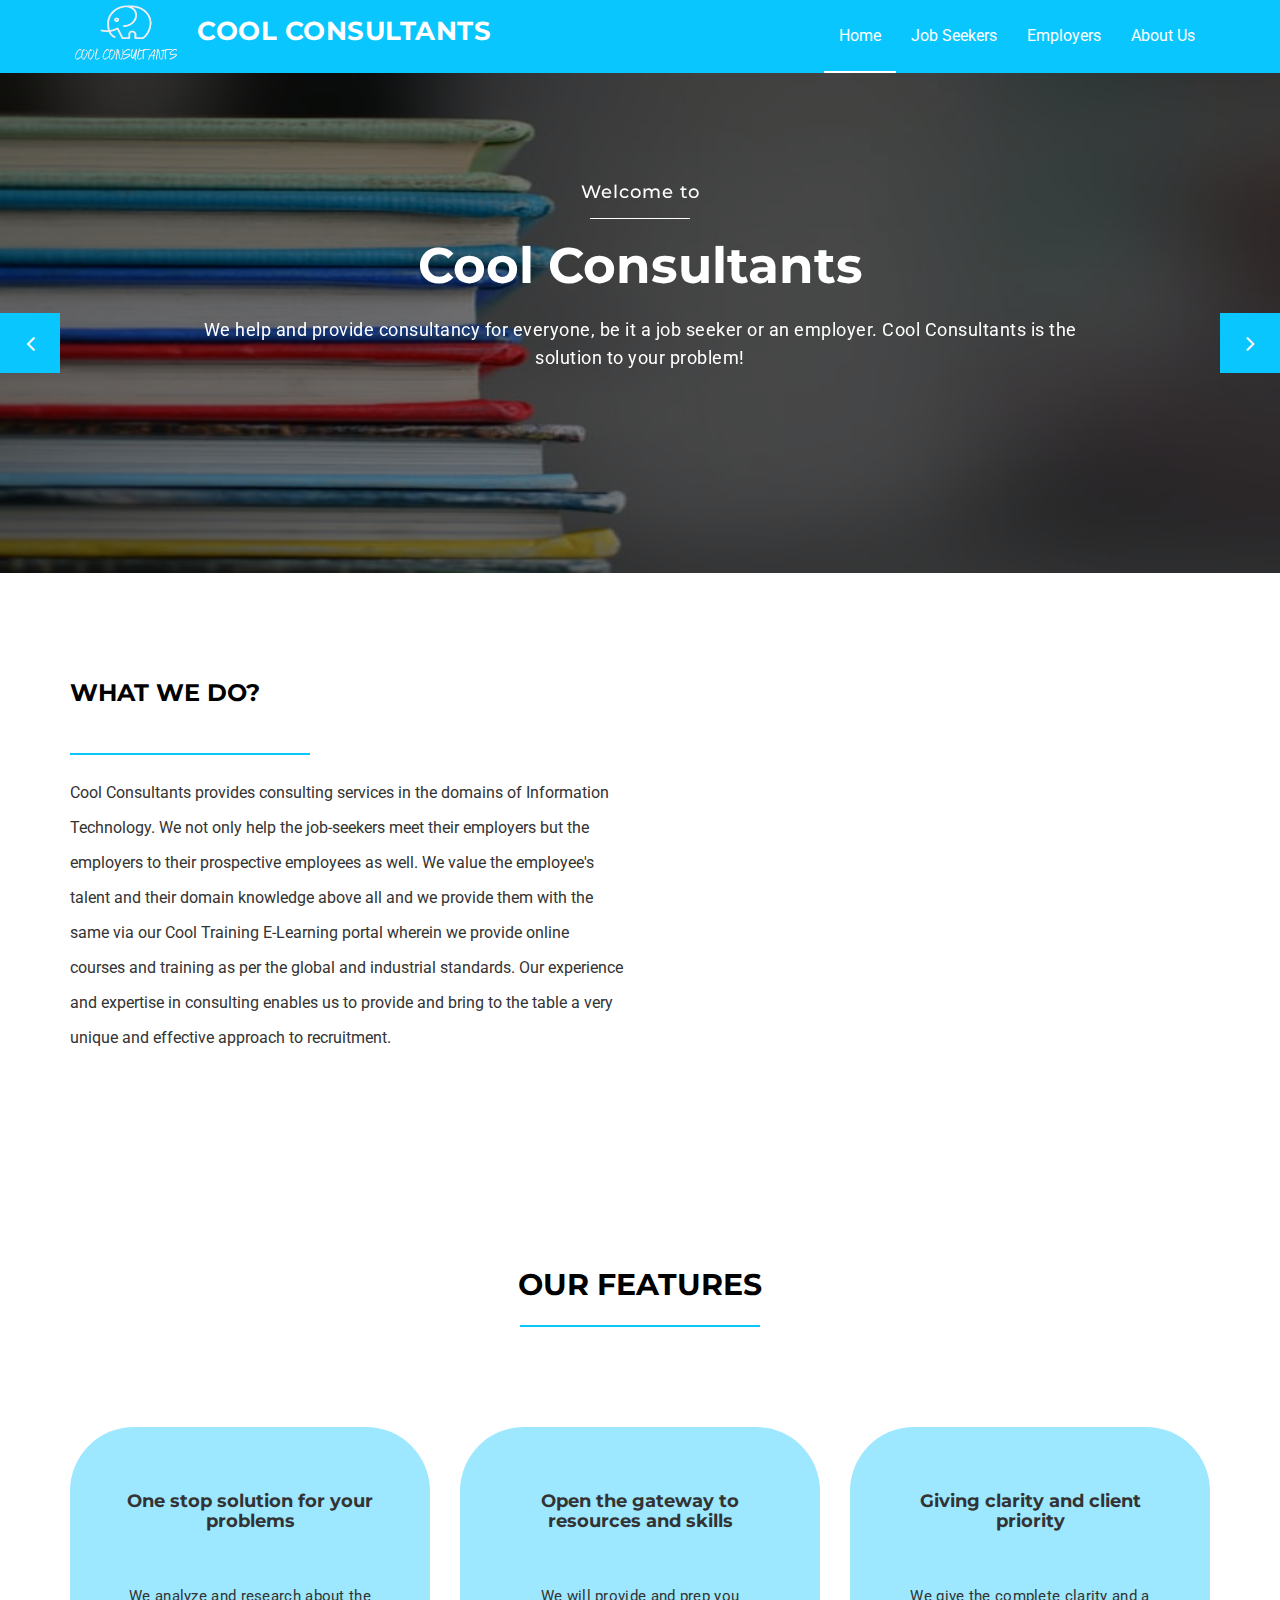
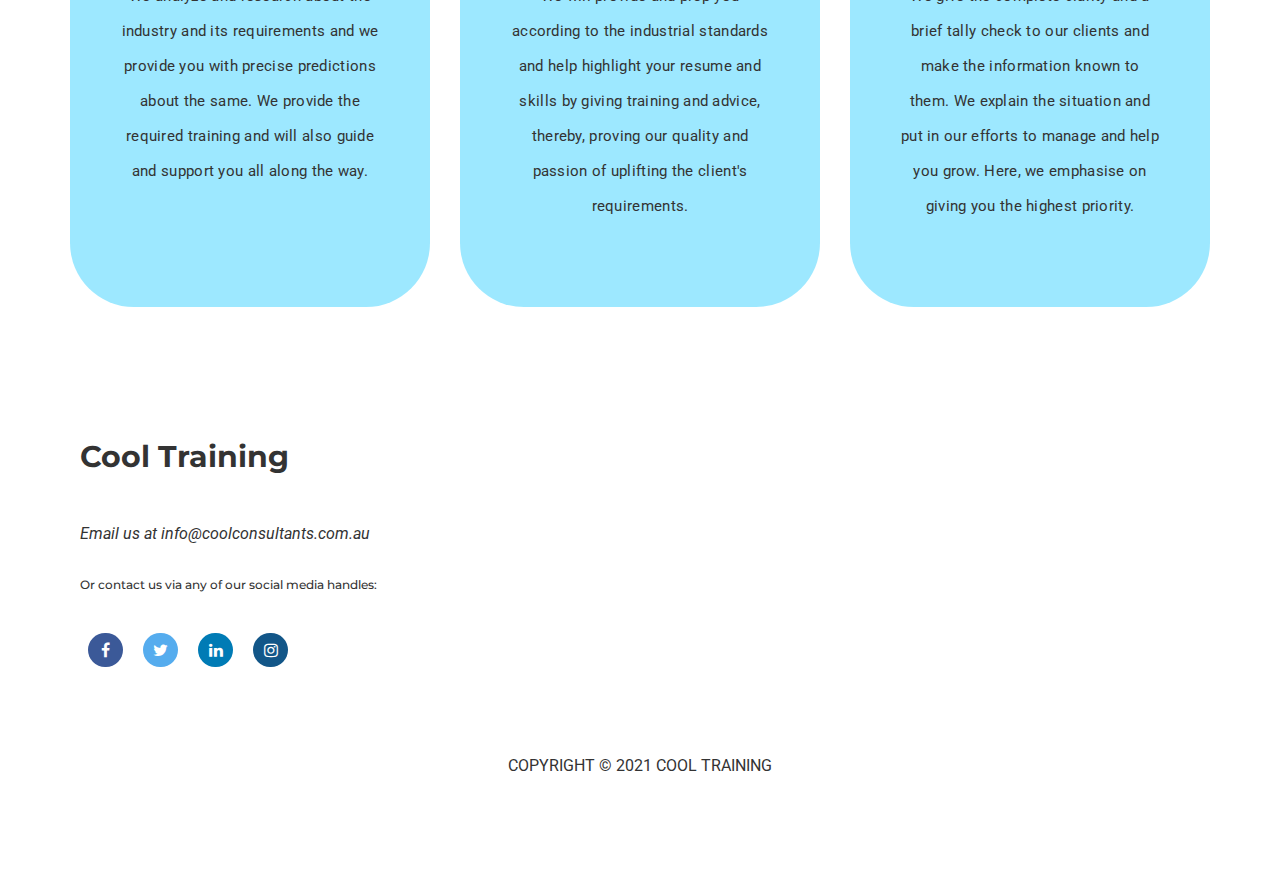
==== commit 85271926: "second commit" ====
--- a/index.html
+++ b/index.html
@@ -162,53 +162,50 @@
   </section>
 
   
-  <section id="mu-features">
+   <section id="mu-features">
     <div class="container">
-      <div class="row">
+      <div class="row" style="height: 35em;">
         <div class="col-lg-12 col-md-12">
           <div class="mu-features-area">
             
             <div class="mu-title">
-              <h2 style="font-size: 24px;">Why Choose Us?</h2>
-              <hr style="width: 240px; border-top: 2px solid #09C6FF;">      
+              <h2>Our Features</h2>
+             <hr style="width: 240px; border-top: 2px solid #09C6FF;">
             </div>
            
             <div class="mu-features-content">
               <div class="row">
-                <div class="col-lg-4 col-md-4  col-sm-6">
+                <div class="col-lg-4 col-md-6">
                   <div class="mu-single-feature">
                     
-                    <h3><b>One stop solution for your problems</b></h3>
+                    <h4><b>One stop solution for your problems</b></h4> <br>
                     <p>We analyze and research about the industry and its requirements and we provide you with precise predictions about the same. We provide the required training and will also guide and support you all along the way.</p>
                   
                   </div>
                 </div>
-                <div class="col-lg-4 col-md-4 col-sm-6">
+                <div class="col-lg-4 col-md-6">
+                  <div class="mu-single-feature">
+                    
+                    <h4><b>Open the gateway to resources and skills</b></h4> <br>
+                    <p>We will provide and prep you according to the industrial standards and help highlight your resume and skills by giving training and advice, thereby, proving our quality and passion of uplifting the client's requirements.</p>
+                  
+                  </div>
+                </div>
+                <div class="col-lg-4 col-md-6">
                   <div class="mu-single-feature">
                    
-                    <h3><b>Open the gateway to resources and skills</b></h3>
-                    <p>We will provide and prep you according to the industrial standards and help highlight your resume and skills by giving training and advice, thereby, proving our quality and passion of uplifting the client's requirements.</p>
-                    <br>
-                  </div>
-                </div>
-                <div class="col-lg-4 col-md-4 col-sm-6">
-                  <div class="mu-single-feature">
-                    
-                    <h3><b>Giving clarity and client priority</b></h3>
+                    <h4><b>Giving clarity and client priority</b></h4> <br>
                     <p>We give the complete clarity and a brief tally check to our clients and make the information known to them. We explain the situation and put in our efforts to manage and help you grow. Here, we emphasise on giving you the highest priority.</p>
-                     <br>
-                  </div>
-                </div>
-                
-              </div>
-            </div>
-          
-          </div>
-        </div>
-      </div>
-    </div>
-  </section>
-  
+                    
+                  </div>
+                </div>
+               </div>
+             </div>
+                  </div>
+                </div>
+               </div>
+             </div> </section>
+
   
   
 
--- a/assets/css/style.css
+++ b/assets/css/style.css
@@ -38,11 +38,6 @@
 
 div {
     display: block;
-}
-
-.row {
-    margin-left: 2em;
-    margin-right: 2em;
 }
 
 
@@ -763,9 +758,16 @@
   border-radius: 4em;
   text-align: center;
   height: 30em;
-  margin-left: 30px;
-  margin-right: 30px;
-  height: 32em;
+}
+@media (min-width: 1200px)
+.col-lg-4 {
+    width: 33.33333333%;
+    float: left;
+}
+@media (min-width: 992px)
+.col-md-6 {
+    width: 50%;
+    border-color: white;
 }
 #mu-features .mu-features-area .mu-features-content .mu-single-feature span {
   font-size: 25px;
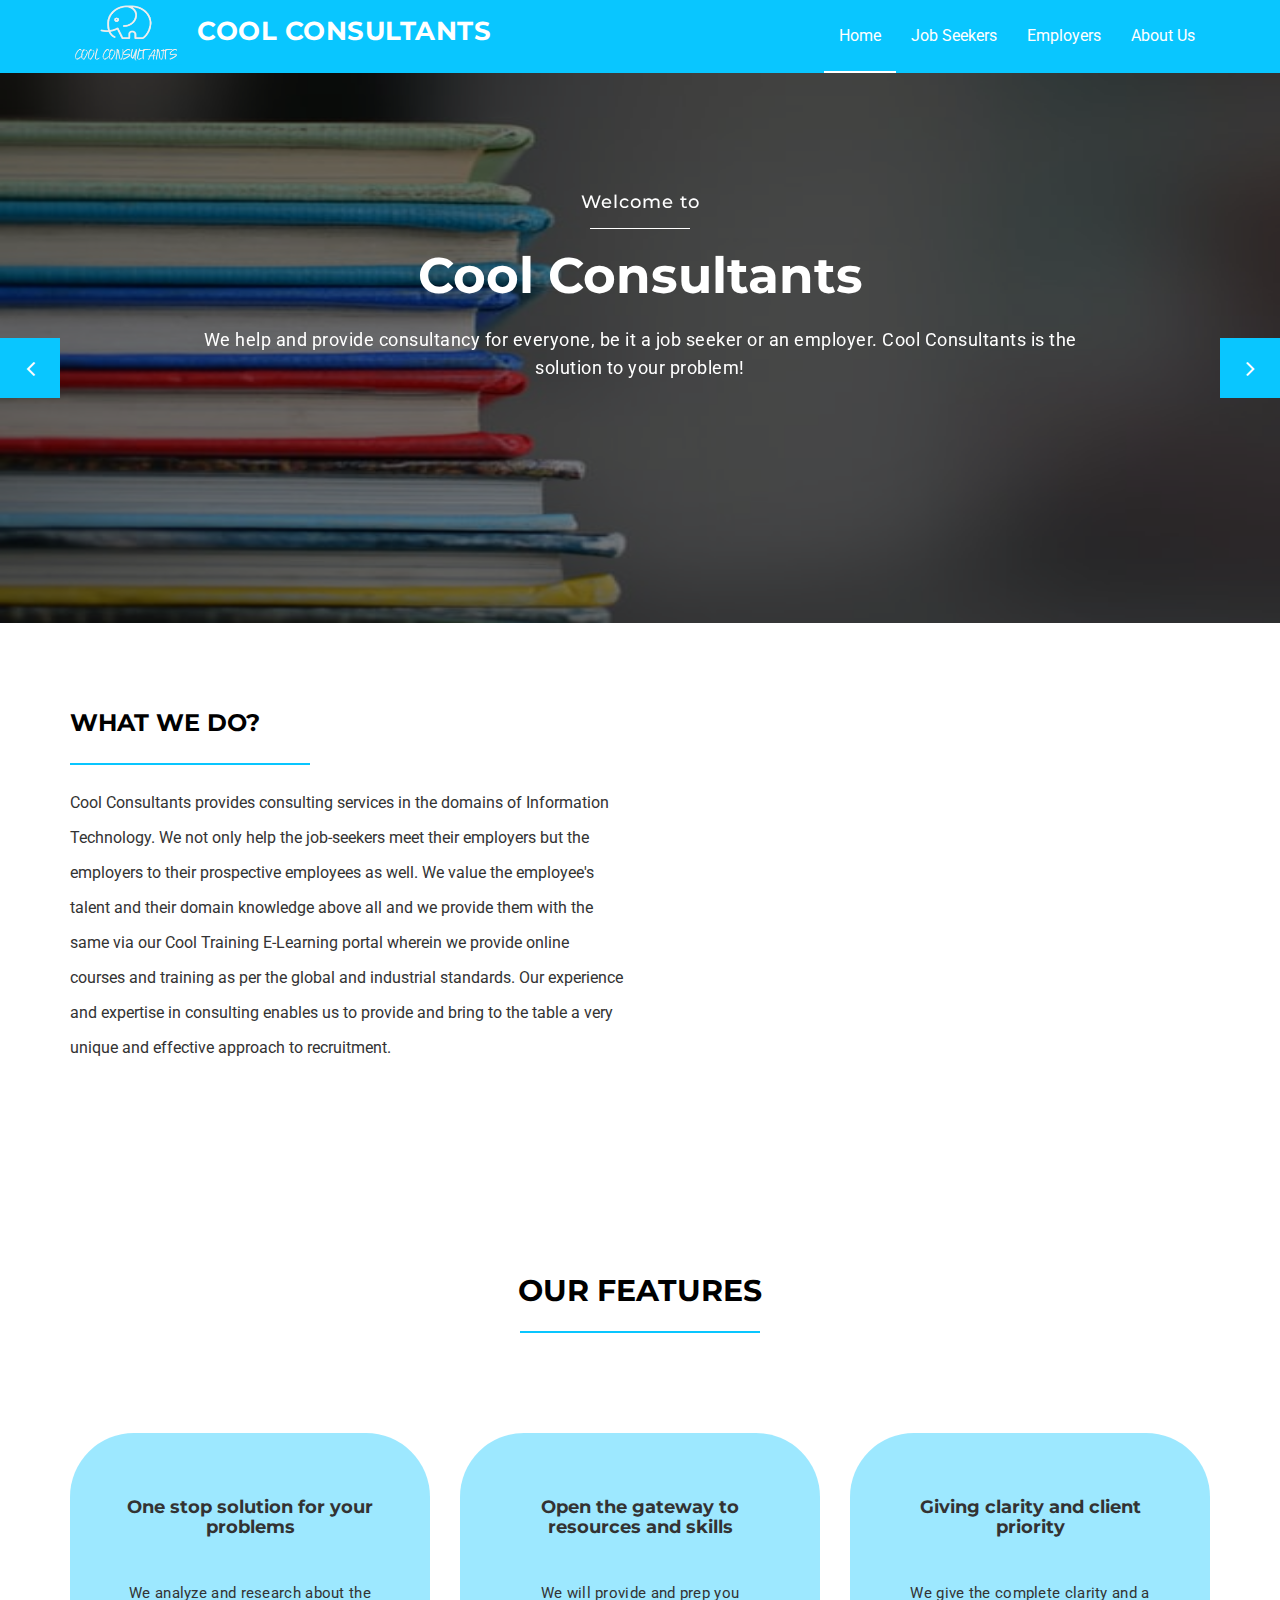
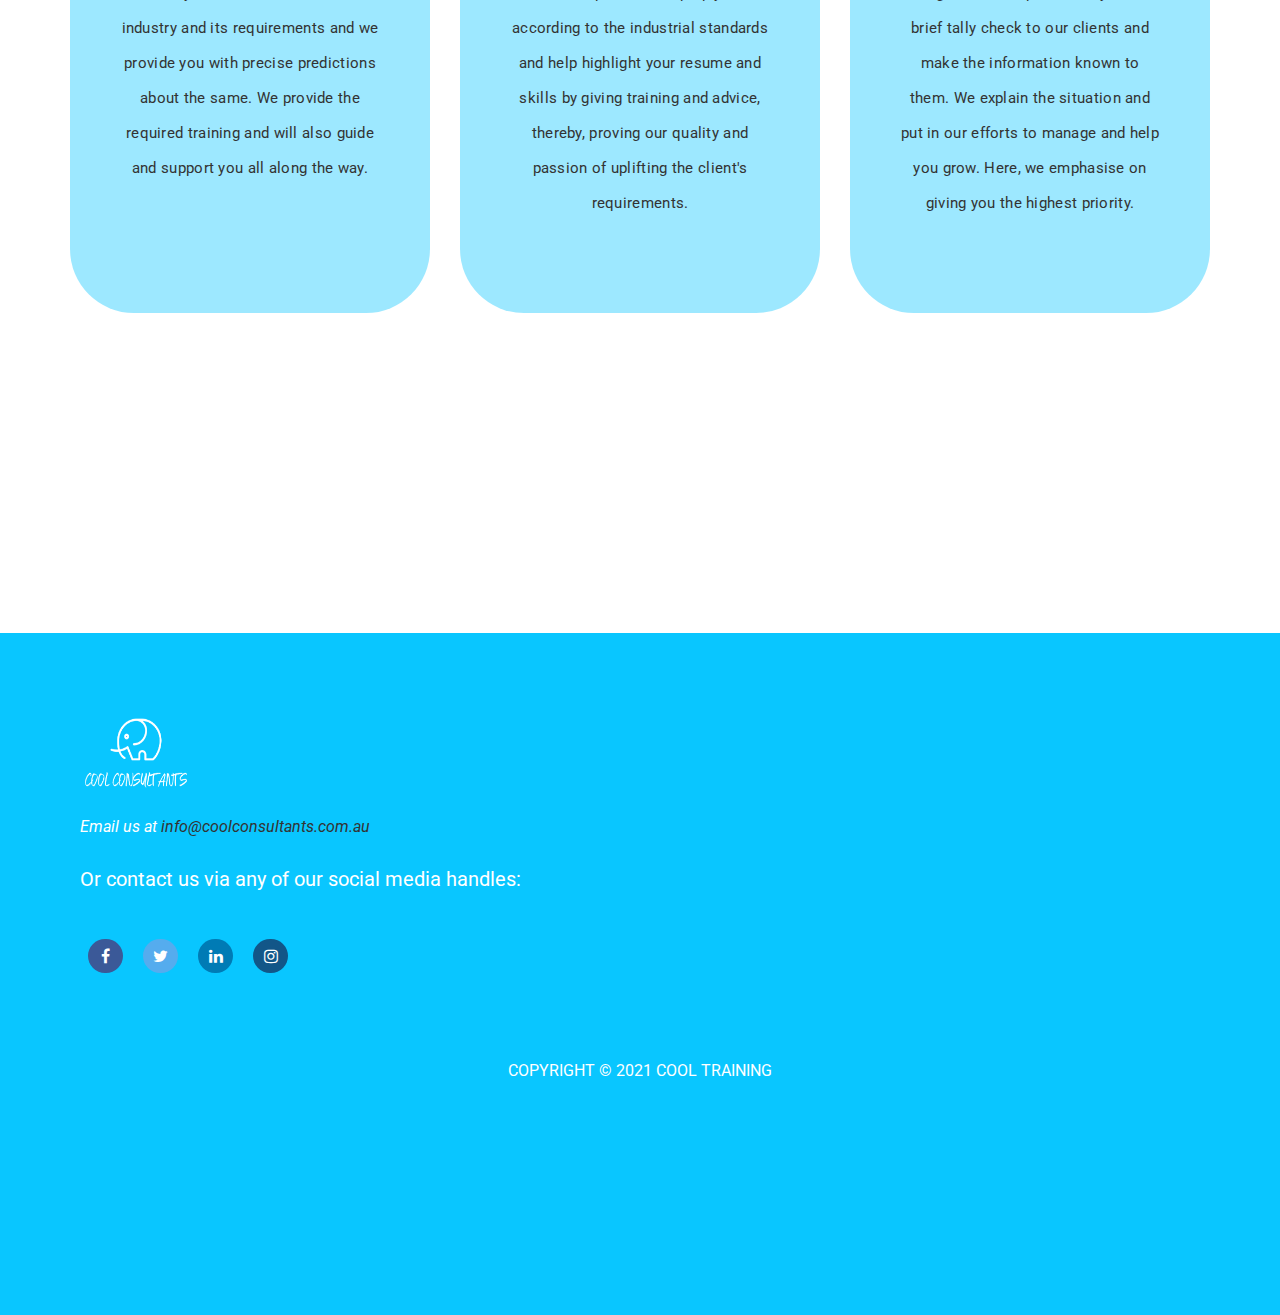
==== commit 3d33b99d: "second commit" ====
--- a/index.html
+++ b/index.html
@@ -69,7 +69,8 @@
             <li><a href="aboutus.html">About Us</a></li>               
            
           </ul>                     
-        </div><!--/.nav-collapse -->        
+        </div><!--/.nav-collapse --> 
+       </div>
       </div>     
     </nav>
   </section>
@@ -135,7 +136,7 @@
                 <div class="mu-about-us-left">
                 
                   <div class="mu-title">
-                    <h2 style="font-size: 24px;">What we do?</h2>    
+                    <h2 style="font-size: 24px; line-height: 0.2px;">What we do?</h2>    
                     <hr style="width: 240px; border-top: 2px solid #09C6FF; float: left;">          
                   </div>
                  
@@ -147,52 +148,47 @@
                   </p>
                 </div>
               </div>
-              <div class="col-lg-6 col-md-6">
-                <div class="mu-about-us-right">                            
-                
-                 
-                </a>                
+                           
                 </div>
               </div>
             </div>
           </div>
         </div>
-      </div>
-    </div>
+     
   </section>
 
   
    <section id="mu-features">
-    <div class="container">
-      <div class="row" style="height: 35em;">
+    <div class="container container1">
+      <div class="row">
         <div class="col-lg-12 col-md-12">
           <div class="mu-features-area">
             
-            <div class="mu-title">
+           <div class="mu-title">
               <h2>Our Features</h2>
              <hr style="width: 240px; border-top: 2px solid #09C6FF;">
             </div>
            
-            <div class="mu-features-content">
-              <div class="row">
-                <div class="col-lg-4 col-md-6">
-                  <div class="mu-single-feature">
+           <div class="mu-features-content">
+            <div class="row">
+              <div class="col-lg-4 col-md-6">
+                 <div class="mu-single-feature">
                     
                     <h4><b>One stop solution for your problems</b></h4> <br>
                     <p>We analyze and research about the industry and its requirements and we provide you with precise predictions about the same. We provide the required training and will also guide and support you all along the way.</p>
                   
                   </div>
                 </div>
-                <div class="col-lg-4 col-md-6">
-                  <div class="mu-single-feature">
+              <div class="col-lg-4 col-md-6">
+                <div class="mu-single-feature">
                     
                     <h4><b>Open the gateway to resources and skills</b></h4> <br>
                     <p>We will provide and prep you according to the industrial standards and help highlight your resume and skills by giving training and advice, thereby, proving our quality and passion of uplifting the client's requirements.</p>
                   
                   </div>
                 </div>
-                <div class="col-lg-4 col-md-6">
-                  <div class="mu-single-feature">
+               <div class="col-lg-4 col-md-6">
+                 <div class="mu-single-feature">
                    
                     <h4><b>Giving clarity and client priority</b></h4> <br>
                     <p>We give the complete clarity and a brief tally check to our clients and make the information known to them. We explain the situation and put in our efforts to manage and help you grow. Here, we emphasise on giving you the highest priority.</p>
@@ -204,23 +200,25 @@
                   </div>
                 </div>
                </div>
-             </div> </section>
-
-  
-  
-
-  <div class="cont">
-            <address>
-            <h2 class="hh">Cool Training </h2> <br> <br>
+             </div> 
+         <section id = "bleh">
+         <div class="containerr">
+            <img src = "img/coool.png" style = "width: 7em; height: 5em;"> <br> <br>
             <em>Email us at  <a href = "mailto: info@coolconsultants.com.au" class="ch">info@coolconsultants.com.au</a></em> <br> <br> 
-            <h6 class="para">Or contact us via any of our social media handles: </h6> <br> 
+            <p style = "font-size: 20px;">Or contact us via any of our social media handles: </p> <br> 
             <a href="#" class="fa fa-facebook fa-one"></a>
             <a href="#" class="fa fa-twitter fa-one"></a>
             <a href="#" class="fa fa-linkedin fa-one"></a>
             <a href="#" class="fa fa-instagram fa-one"></a> <br> <br> <br> <br>
-            <p> <center> COPYRIGHT &copy; 2021 COOL TRAINING </center> </p>
-            </address>
-        </div>
+            <p> <center> COPYRIGHT &copy; 2021 COOL TRAINING </center> </p> <br> <br>
+        </div> </section> </section>
+
+
+</section> <br> <br> <br> <br> <br> <br> <br> <br>
+
+  
+  
+
 
   
   
--- a/assets/css/style.css
+++ b/assets/css/style.css
@@ -1,15 +1,19 @@
-
+body {
+  background-color: #09C6FF;
+}
 
 
 .page h1.format-icon:before {
 content: none;
 }
 
-.cont {
-  margin-left: 0;
-  margin-right: 0;
+div.containerr {
   padding: 5em;
-}
+  width: 100%;
+  background-color: #09C6FF;
+  color: white;
+}
+
 
 p {
    line-height: 35px;
@@ -468,7 +472,9 @@
   display: inline;
   float: left;
   width: 100%;
-  height: 500px;
+  height: 550px;
+  background-repeat: no-repeat;
+  background-size: cover;
 }
 #mu-slider .mu-slider-single .mu-slider-img:after {
   background-color: rgba(0, 0, 0, 0.5);
@@ -583,6 +589,8 @@
   float: left;
   width: 100%;
   padding: 100px 0;
+  background-color: white;
+  margin-bottom: 6em;
 }
 #mu-about-us .mu-about-us-area {
   display: inline;
@@ -733,13 +741,26 @@
 #mu-features {
   display: inline;
   float: left;
-  padding: 100px 0;
-  width: 100%;
-}
-#mu-features .mu-features-area {
-  display: inline;
-  float: left;
-  width: 100%;
+  width: 100%;
+  margin-bottom: 0;
+  background-color: white;
+  border-bottom: 3em solid #09C6FF;
+  padding: 0;
+}
+.mu-features-area {
+  display: block;
+  float: left;
+  width: 100%;
+  margin-bottom: 20em;
+  background-color: white;
+}
+#bleh {
+  margin-bottom: 0;
+  border-bottom: 3em solid #09C6FF; 
+}
+.container1 {
+  background-color: white;
+  margin-bottom: 0;
 }
 #mu-features .mu-features-area .mu-features-content {
   display: inline;
@@ -750,9 +771,8 @@
 #mu-features .mu-features-area .mu-features-content .mu-single-feature {
   display: inline;
   float: left;
-  margin-bottom: 30px;
+  padding: 50px;
   margin-top: 30px;
-  padding: 50px;
   width: 100%;
   background-color: rgba(9, 198, 255, 0.4);
   border-radius: 4em;
@@ -771,12 +791,11 @@
 }
 #mu-features .mu-features-area .mu-features-content .mu-single-feature span {
   font-size: 25px;
-  padding: 10px 15px;
+  /*padding: 10px 15px;*/
 }
 #mu-features .mu-features-area .mu-features-content .mu-single-feature h4 {
   margin-bottom: 15px;
   margin-top: 15px;
-  padding-bottom: 10px;
   position: relative;
 }
 
@@ -790,7 +809,7 @@
   display: inline-block;
   font-size: 14px;
   margin-top: 10px;
-  padding: 5px 10px;
+ /* padding: 5px 10px; */
   text-transform: uppercase;
   -webkit-transition: all 0.5s;
   -moz-transition: all 0.5s;
